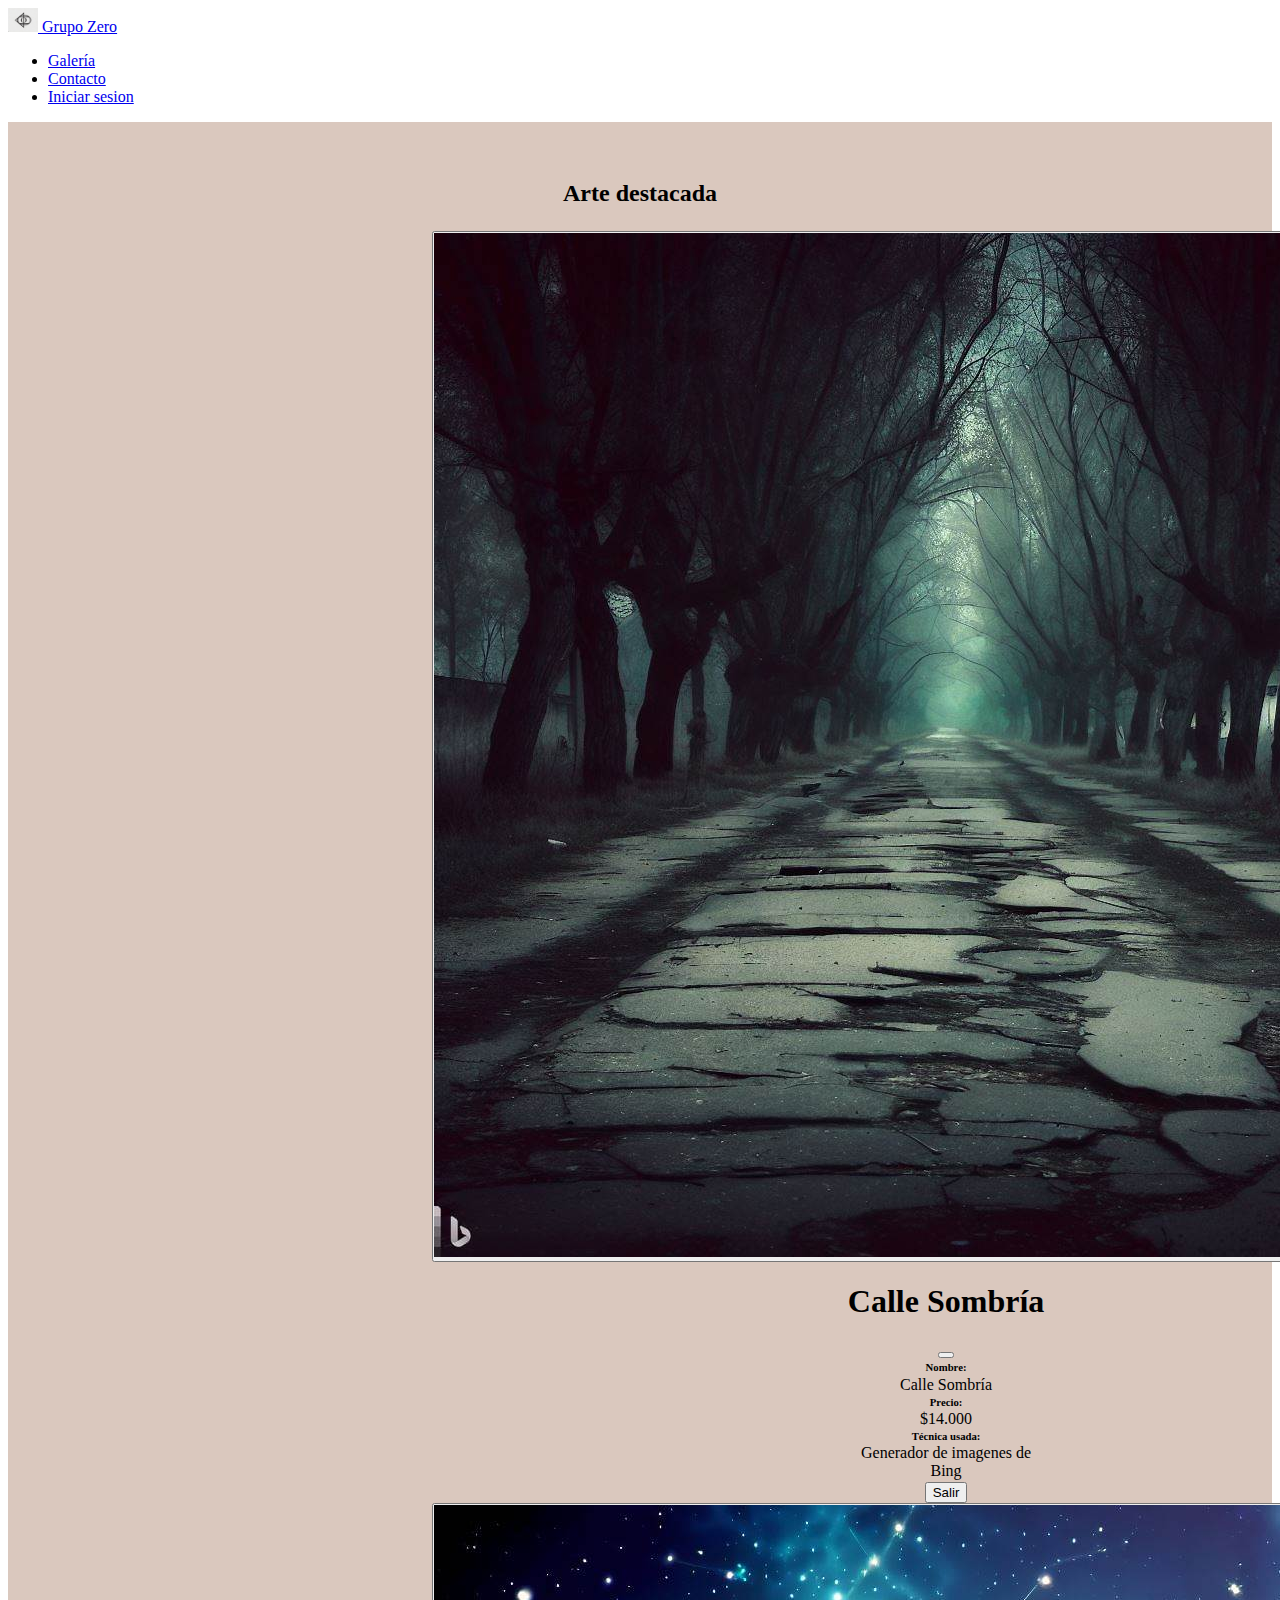
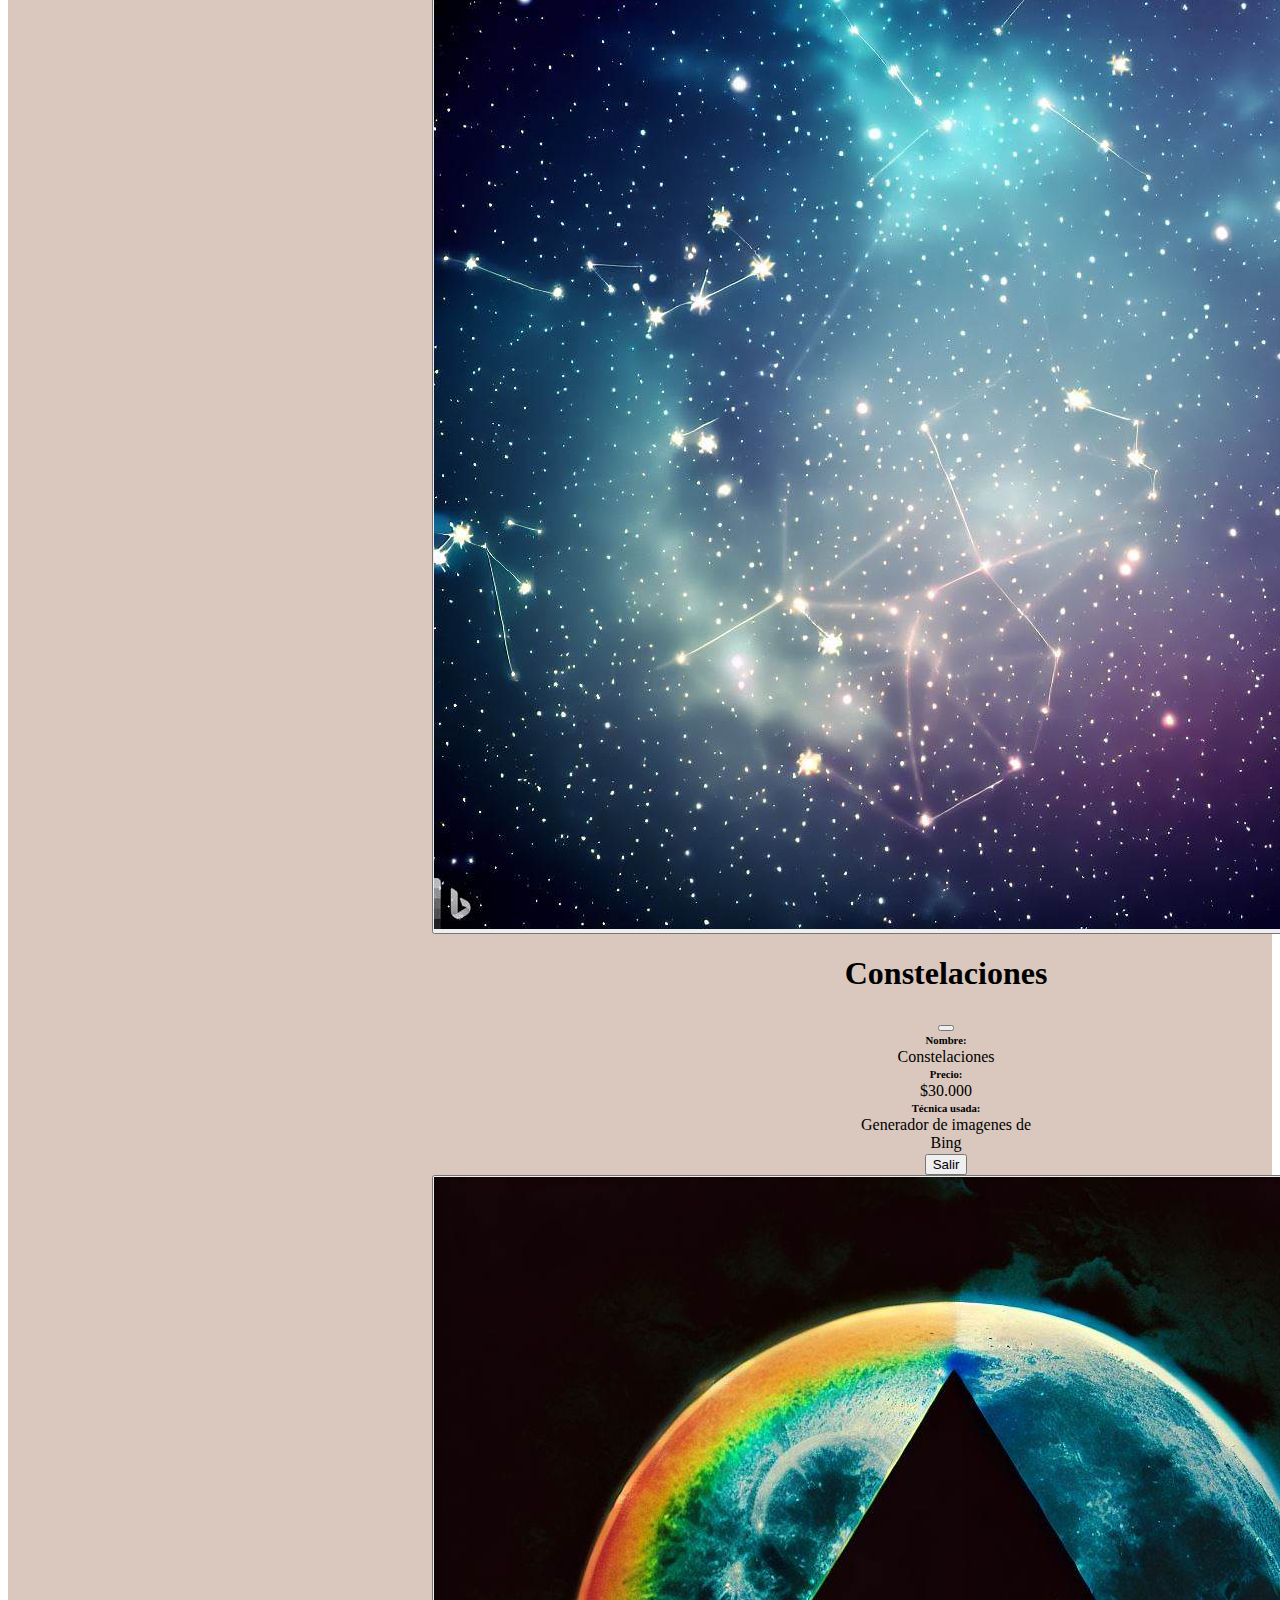
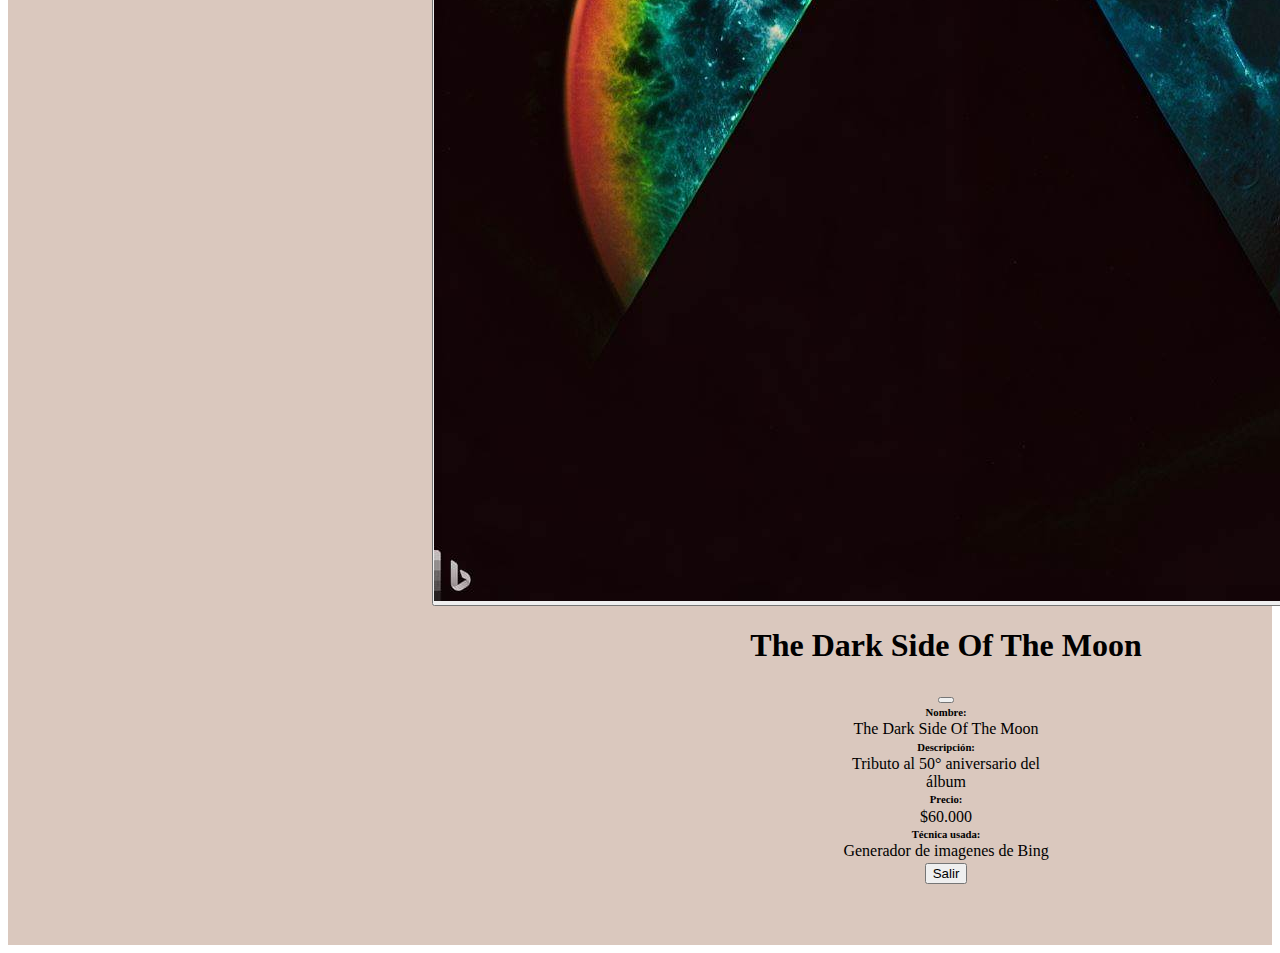
==== index.html @ 4b92a249 "Primer commit; Inicio de proyecto listo para subir a GitHub. Contiene archivos base realizados en cl" ====
<!DOCTYPE html>
<html lang="en">
<head>
    <meta charset="UTF-8">
    <meta http-equiv="X-UA-Compatible" content="IE=edge">
    <meta name="viewport" content="width=device-width, initial-scale=1.0">
    <title>Home</title>
    <link rel="icon" href="/assets/img/icon.jpg">
    <link href="https://cdn.jsdelivr.net/npm/bootstrap@5.3.0-alpha2/dist/css/bootstrap.min.css" rel="stylesheet" integrity="sha384-aFq/bzH65dt+w6FI2ooMVUpc+21e0SRygnTpmBvdBgSdnuTN7QbdgL+OapgHtvPp" crossorigin="anonymous">
    <link rel="stylesheet" href="/assets/style/style.css">
</head>
<body>
    <header>
        <nav class="navbar bg-dark" data-bs-theme="dark">
            <div class="container-fluid">
                <a class="navbar-brand mb-0 h1" href="#">
                  <img src="/assets/img/icon.jpg" alt="Logo" width="30" height="24" class="d-inline-block align-text-top">
                  Grupo Zero
                </a>
                <ul class="nav justify-content-end">
                  <li class="nav-item">
                    <a class="nav-link " aria-current="page" href="#galeria">Galería</a>
                  </li>
                  <li class="nav-item">
                    <a class="nav-link" href="#contacto">Contacto</a>
                  </li>
                  <li class="nav-item">
                    <a class="btn btn-success" href="/assets/html/inicio-sesion.html">Iniciar sesion</a>
                  </li>
              </div>
        </nav>
    </header>
    <main>
        <section id="destacados">
            <div id="title-destacados">
            <h2>Arte destacada</h2>
            </div>
            <div id="carrusel-destacados" class="carousel slide">
                <div class="carousel-inner">
                  <div class="carousel-item active">
                    <button type="button" class="carr" data-bs-toggle="modal" data-bs-target="#Modal-1">
                        <img src="/assets/img/test-1.jpg" class="d-block w-100" alt="test-1">
                      </button>
                      <!-- Modal -->
                    <div class="modal fade" id="Modal-1" tabindex="-1" aria-labelledby="Modal-1" aria-hidden="true">
                        <div class="modal-dialog">
                        <div class="modal-content">
                            <div class="modal-header">
                            <h1 class="modal-title fs-5" id="Modal-1">Calle Sombría</h1>
                            <button type="button" class="btn-close" data-bs-dismiss="modal" aria-label="Close"></button>
                            </div>
                            <div class="modal-body">
                              <h6>Nombre:</h6> <p>Calle Sombría</p> 
                              <h6>Precio:</h6> <p> $14.000</p> 
                              <h6>Técnica usada:</h6> <p> Generador de imagenes de Bing</p> 
                            </div>
                            <div class="modal-footer">
                            <button type="button" class="btn btn-danger" data-bs-dismiss="modal">Salir</button> 
                            </div>
                        </div>
                        </div>
                    </div>
                  </div>
                  <div class="carousel-item">
                    <button type="button" class="carr" data-bs-toggle="modal" data-bs-target="#Modal-2">
                        <img src="/assets/img/test-2.jpg" class="d-block w-100" alt="test-1">
                      </button>
                      <!-- Modal -->
                    <div class="modal fade" id="Modal-2" tabindex="-1" aria-labelledby="Modal-2" aria-hidden="true">
                        <div class="modal-dialog">
                        <div class="modal-content">
                            <div class="modal-header">
                            <h1 class="modal-title fs-5" id="Modal-2">Constelaciones</h1>
                            <button type="button" class="btn-close" data-bs-dismiss="modal" aria-label="Close"></button>
                            </div>
                            <div class="modal-body">
                              <h6>Nombre:</h6> <p>Constelaciones</p> 
                              <h6>Precio:</h6> <p> $30.000</p> 
                              <h6>Técnica usada:</h6> <p> Generador de imagenes de Bing</p> 
                            </div>
                            <div class="modal-footer">
                            <button type="button" class="btn btn-danger" data-bs-dismiss="modal">Salir</button> 
                            </div>
                        </div>
                        </div>
                    </div>
                  </div>
                  <div class="carousel-item">
                    <button type="button" class="carr" data-bs-toggle="modal" data-bs-target="#Modal-3">
                        <img src="/assets/img/test-3.jpg" class="d-block w-100" alt="test-1">
                      </button>
                      <!-- Modal -->
                    <div class="modal fade" id="Modal-3" tabindex="-1" aria-labelledby="Modal-3" aria-hidden="true">
                        <div class="modal-dialog">
                        <div class="modal-content">
                            <div class="modal-header">
                            <h1 class="modal-title fs-5" id="Modal-3">The Dark Side Of The Moon</h1>
                            <button type="button" class="btn-close" data-bs-dismiss="modal" aria-label="Close"></button>
                            </div>
                            <div class="modal-body">
                              <h6>Nombre:</h6> <p>The Dark Side Of The Moon</p> 
                              <h6>Descripción:</h6> <p>Tributo al 50° aniversario del álbum</p> 
                              <h6>Precio:</h6> <p> $60.000</p> 
                              <h6>Técnica usada:</h6> <p> Generador de imagenes de Bing</p> 
                            </div>
                            <div class="modal-footer">
                            <button type="button" class="btn btn-danger" data-bs-dismiss="modal">Salir</button> 
                            </div>
                        </div>
                        </div>
                    </div>
                  </div>
                </div>
                <button class="carousel-control-prev" type="button" data-bs-target="#carrusel-destacados" data-bs-slide="prev">
                  <span class="carousel-control-prev-icon" aria-hidden="true"></span>
                  <span class="visually-hidden">Previous</span>
                </button>
                <button class="carousel-control-next" type="button" data-bs-target="#carrusel-destacados" data-bs-slide="next">
                  <span class="carousel-control-next-icon" aria-hidden="true"></span>
                  <span class="visually-hidden">Next</span>
                </button>
              </div>
        </section>
        <section id="galeria">

        </section>
        <footer>
            <section id="contacto">
              
            </section>
        </footer>
    </main>
    <script src="https://cdn.jsdelivr.net/npm/bootstrap@5.3.0-alpha2/dist/js/bootstrap.bundle.min.js" integrity="sha384-qKXV1j0HvMUeCBQ+QVp7JcfGl760yU08IQ+GpUo5hlbpg51QRiuqHAJz8+BrxE/N" crossorigin="anonymous"></script>
</body>
</html>
---- assets/style/style.css ----
#destacados{
    padding: 3%;
    text-align: center;
}
#carrusel-destacados{
    display: flex;
    margin: 2% auto;
    width: 35%;;
}
#carrusel-destacados button.carr {
    padding: 0%;
}
div.modal-body{
    display: inline-block;
    align-items: baseline;
    
}
div.modal-body *{
    margin: 1%;
}
main{
    background-color: #dac8be;
}
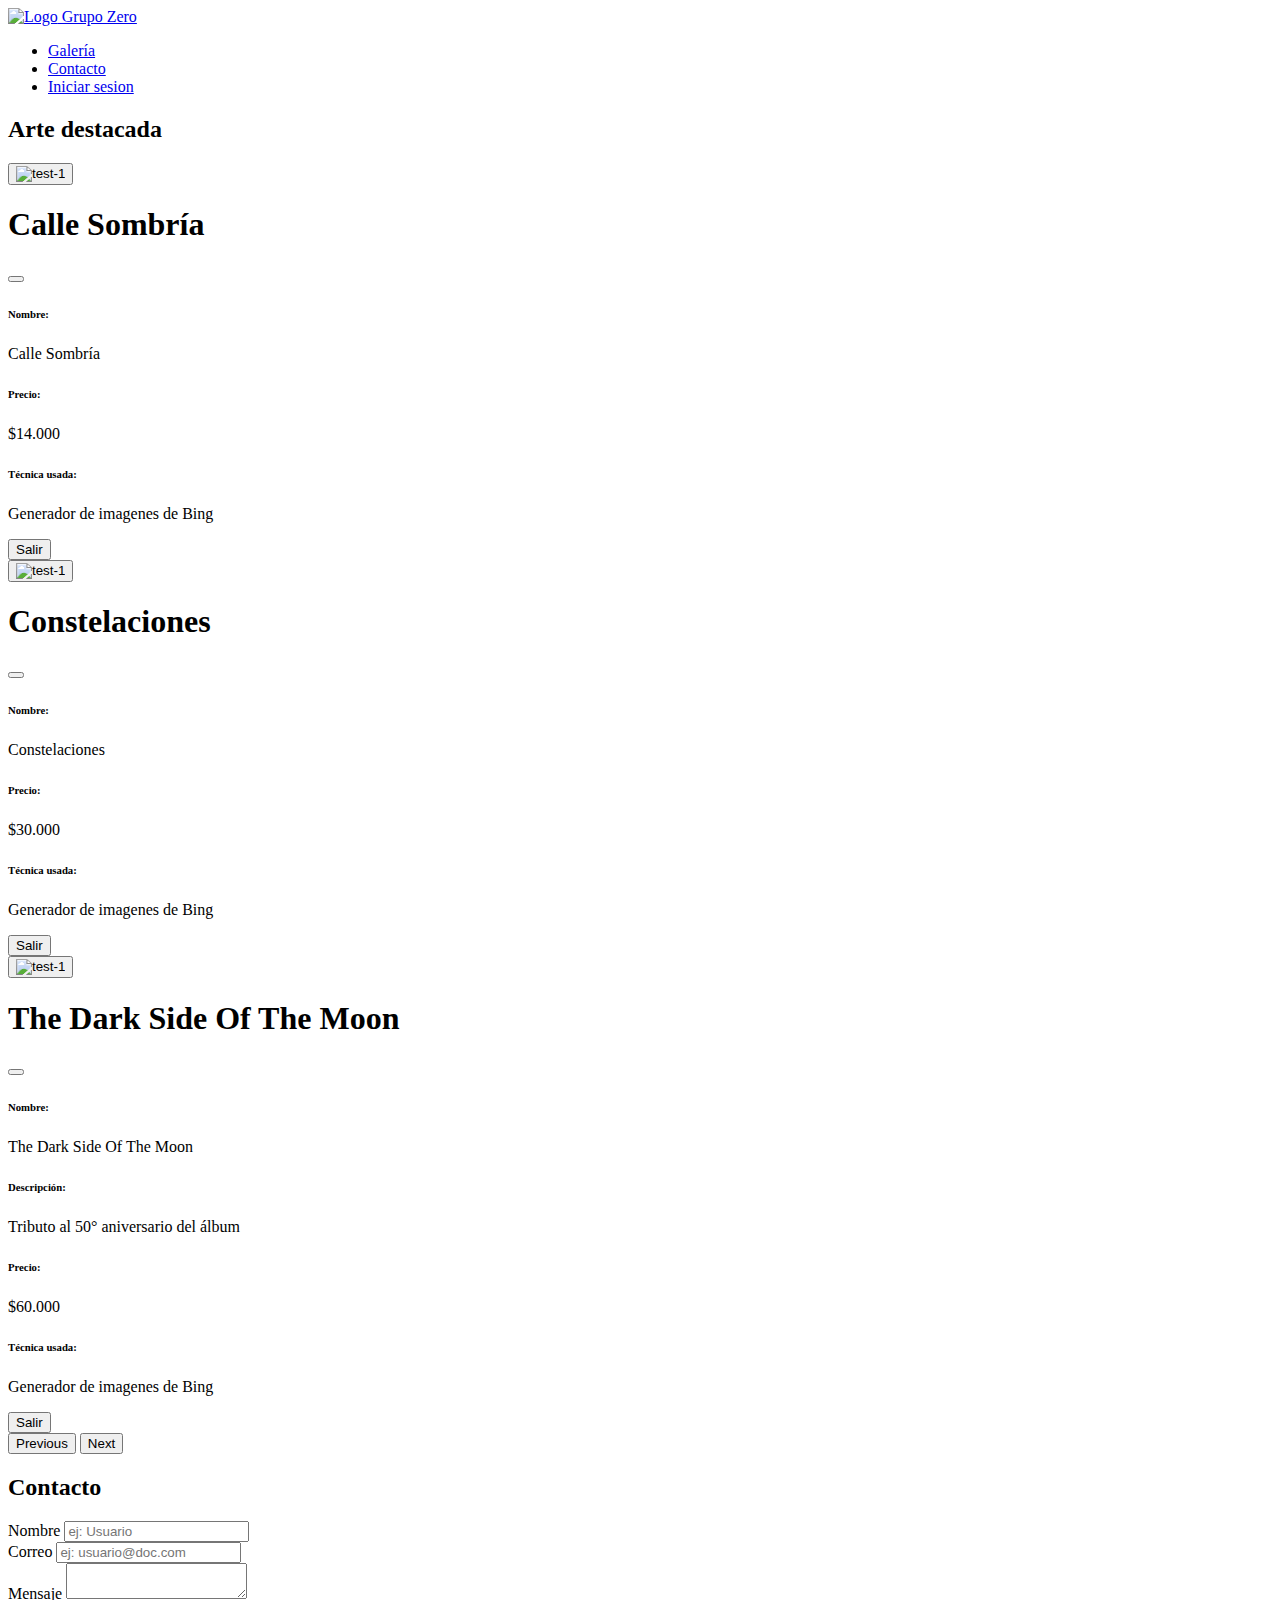
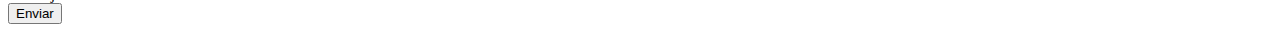
==== commit 0292c8ca: "Se agrego parte del Footer para contacto, se adjunto otro enlace CSS. Hay que modificar el enlace do" ====
--- a/index.html
+++ b/index.html
@@ -1,135 +1,173 @@
 <!DOCTYPE html>
-<html lang="en">
+<html lang="es">
+
 <head>
-    <meta charset="UTF-8">
-    <meta http-equiv="X-UA-Compatible" content="IE=edge">
-    <meta name="viewport" content="width=device-width, initial-scale=1.0">
-    <title>Home</title>
-    <link rel="icon" href="/assets/img/icon.jpg">
-    <link href="https://cdn.jsdelivr.net/npm/bootstrap@5.3.0-alpha2/dist/css/bootstrap.min.css" rel="stylesheet" integrity="sha384-aFq/bzH65dt+w6FI2ooMVUpc+21e0SRygnTpmBvdBgSdnuTN7QbdgL+OapgHtvPp" crossorigin="anonymous">
-    <link rel="stylesheet" href="/assets/style/style.css">
-</head>
+  <meta charset="UTF-8">
+  <meta http-equiv="X-UA-Compatible" content="IE=edge">
+  <meta name="viewport" content="width=device-width, initial-scale=1.0">
+  <title>Home</title>
+  <link rel="icon" href="D:Workspace/Programacion-Web/proyecto-web/assets/img/icon.jpg">
+  <link href="https://cdn.jsdelivr.net/npm/bootstrap@5.3.0-alpha2/dist/css/bootstrap.min.css" rel="stylesheet"
+    integrity="sha384-aFq/bzH65dt+w6FI2ooMVUpc+21e0SRygnTpmBvdBgSdnuTN7QbdgL+OapgHtvPp" crossorigin="anonymous">
+    <link rel="stylesheet" href="D:Workspace/Programacion-Web/proyecto-web/assets/style/style-1.css">
+    <link rel="stylesheet" href="D:Workspace/Programacion-Web/proyecto-web/assets/style/style-2.css">
+  </head>
+
 <body>
-    <header>
-        <nav class="navbar bg-dark" data-bs-theme="dark">
-            <div class="container-fluid">
-                <a class="navbar-brand mb-0 h1" href="#">
-                  <img src="/assets/img/icon.jpg" alt="Logo" width="30" height="24" class="d-inline-block align-text-top">
-                  Grupo Zero
-                </a>
-                <ul class="nav justify-content-end">
-                  <li class="nav-item">
-                    <a class="nav-link " aria-current="page" href="#galeria">Galería</a>
-                  </li>
-                  <li class="nav-item">
-                    <a class="nav-link" href="#contacto">Contacto</a>
-                  </li>
-                  <li class="nav-item">
-                    <a class="btn btn-success" href="/assets/html/inicio-sesion.html">Iniciar sesion</a>
-                  </li>
-              </div>
-        </nav>
-    </header>
-    <main>
-        <section id="destacados">
-            <div id="title-destacados">
-            <h2>Arte destacada</h2>
-            </div>
-            <div id="carrusel-destacados" class="carousel slide">
-                <div class="carousel-inner">
-                  <div class="carousel-item active">
-                    <button type="button" class="carr" data-bs-toggle="modal" data-bs-target="#Modal-1">
-                        <img src="/assets/img/test-1.jpg" class="d-block w-100" alt="test-1">
-                      </button>
-                      <!-- Modal -->
-                    <div class="modal fade" id="Modal-1" tabindex="-1" aria-labelledby="Modal-1" aria-hidden="true">
-                        <div class="modal-dialog">
-                        <div class="modal-content">
-                            <div class="modal-header">
-                            <h1 class="modal-title fs-5" id="Modal-1">Calle Sombría</h1>
-                            <button type="button" class="btn-close" data-bs-dismiss="modal" aria-label="Close"></button>
-                            </div>
-                            <div class="modal-body">
-                              <h6>Nombre:</h6> <p>Calle Sombría</p> 
-                              <h6>Precio:</h6> <p> $14.000</p> 
-                              <h6>Técnica usada:</h6> <p> Generador de imagenes de Bing</p> 
-                            </div>
-                            <div class="modal-footer">
-                            <button type="button" class="btn btn-danger" data-bs-dismiss="modal">Salir</button> 
-                            </div>
-                        </div>
-                        </div>
-                    </div>
+  <header>
+    <nav class="navbar bg-dark" data-bs-theme="dark">
+      <div class="container-fluid">
+        <a class="navbar-brand mb-0 h1" href="#">
+          <img src="D:Workspace/Programacion-Web/proyecto-web/assets/img/icon.jpg" alt="Logo" width="30" height="24" class="d-inline-block align-text-top">
+          Grupo Zero
+        </a>
+        <ul class="nav justify-content-end">
+          <li class="nav-item">
+            <a class="nav-link " aria-current="page" href="#galeria">Galería</a>
+          </li>
+          <li class="nav-item">
+            <a class="nav-link" href="#contacto">Contacto</a>
+          </li>
+          <li class="nav-item">
+            <a class="btn btn-success" href="/assets/html/inicio-sesion.html">Iniciar sesion</a>
+          </li>
+        </ul>
+      </div>
+    </nav>
+  </header>
+  <main>
+    <section id="destacados">
+      <div id="title-destacados">
+        <h2>Arte destacada</h2>
+      </div>
+      <div id="carrusel-destacados" class="carousel slide">
+        <div class="carousel-inner">
+          <div class="carousel-item active">
+            <button type="button" class="carr" data-bs-toggle="modal" data-bs-target="#Modal-1">
+              <img src="D:Workspace/Programacion-Web/proyecto-web/assets/img/test-1.jpg" class="d-block w-100" alt="test-1">
+            </button>
+            <!-- Modal -->
+            <div class="modal fade" id="Modal-1" tabindex="-1" aria-labelledby="Modal-1" aria-hidden="true">
+              <div class="modal-dialog">
+                <div class="modal-content">
+                  <div class="modal-header">
+                    <h1 class="modal-title fs-5" id="Modal-1">Calle Sombría</h1>
+                    <button type="button" class="btn-close" data-bs-dismiss="modal" aria-label="Close"></button>
                   </div>
-                  <div class="carousel-item">
-                    <button type="button" class="carr" data-bs-toggle="modal" data-bs-target="#Modal-2">
-                        <img src="/assets/img/test-2.jpg" class="d-block w-100" alt="test-1">
-                      </button>
-                      <!-- Modal -->
-                    <div class="modal fade" id="Modal-2" tabindex="-1" aria-labelledby="Modal-2" aria-hidden="true">
-                        <div class="modal-dialog">
-                        <div class="modal-content">
-                            <div class="modal-header">
-                            <h1 class="modal-title fs-5" id="Modal-2">Constelaciones</h1>
-                            <button type="button" class="btn-close" data-bs-dismiss="modal" aria-label="Close"></button>
-                            </div>
-                            <div class="modal-body">
-                              <h6>Nombre:</h6> <p>Constelaciones</p> 
-                              <h6>Precio:</h6> <p> $30.000</p> 
-                              <h6>Técnica usada:</h6> <p> Generador de imagenes de Bing</p> 
-                            </div>
-                            <div class="modal-footer">
-                            <button type="button" class="btn btn-danger" data-bs-dismiss="modal">Salir</button> 
-                            </div>
-                        </div>
-                        </div>
-                    </div>
+                  <div class="modal-body">
+                    <h6>Nombre:</h6>
+                    <p>Calle Sombría</p>
+                    <h6>Precio:</h6>
+                    <p> $14.000</p>
+                    <h6>Técnica usada:</h6>
+                    <p> Generador de imagenes de Bing</p>
                   </div>
-                  <div class="carousel-item">
-                    <button type="button" class="carr" data-bs-toggle="modal" data-bs-target="#Modal-3">
-                        <img src="/assets/img/test-3.jpg" class="d-block w-100" alt="test-1">
-                      </button>
-                      <!-- Modal -->
-                    <div class="modal fade" id="Modal-3" tabindex="-1" aria-labelledby="Modal-3" aria-hidden="true">
-                        <div class="modal-dialog">
-                        <div class="modal-content">
-                            <div class="modal-header">
-                            <h1 class="modal-title fs-5" id="Modal-3">The Dark Side Of The Moon</h1>
-                            <button type="button" class="btn-close" data-bs-dismiss="modal" aria-label="Close"></button>
-                            </div>
-                            <div class="modal-body">
-                              <h6>Nombre:</h6> <p>The Dark Side Of The Moon</p> 
-                              <h6>Descripción:</h6> <p>Tributo al 50° aniversario del álbum</p> 
-                              <h6>Precio:</h6> <p> $60.000</p> 
-                              <h6>Técnica usada:</h6> <p> Generador de imagenes de Bing</p> 
-                            </div>
-                            <div class="modal-footer">
-                            <button type="button" class="btn btn-danger" data-bs-dismiss="modal">Salir</button> 
-                            </div>
-                        </div>
-                        </div>
-                    </div>
+                  <div class="modal-footer">
+                    <button type="button" class="btn btn-danger" data-bs-dismiss="modal">Salir</button>
                   </div>
                 </div>
-                <button class="carousel-control-prev" type="button" data-bs-target="#carrusel-destacados" data-bs-slide="prev">
-                  <span class="carousel-control-prev-icon" aria-hidden="true"></span>
-                  <span class="visually-hidden">Previous</span>
-                </button>
-                <button class="carousel-control-next" type="button" data-bs-target="#carrusel-destacados" data-bs-slide="next">
-                  <span class="carousel-control-next-icon" aria-hidden="true"></span>
-                  <span class="visually-hidden">Next</span>
-                </button>
               </div>
-        </section>
-        <section id="galeria">
+            </div>
+          </div>
+          <div class="carousel-item">
+            <button type="button" class="carr" data-bs-toggle="modal" data-bs-target="#Modal-2">
+              <img src="D:Workspace/Programacion-Web/proyecto-web/assets/img/test-2.jpg" class="d-block w-100" alt="test-1">
+            </button>
+            <!-- Modal -->
+            <div class="modal fade" id="Modal-2" tabindex="-1" aria-labelledby="Modal-2" aria-hidden="true">
+              <div class="modal-dialog">
+                <div class="modal-content">
+                  <div class="modal-header">
+                    <h1 class="modal-title fs-5" id="Modal-2">Constelaciones</h1>
+                    <button type="button" class="btn-close" data-bs-dismiss="modal" aria-label="Close"></button>
+                  </div>
+                  <div class="modal-body">
+                    <h6>Nombre:</h6>
+                    <p>Constelaciones</p>
+                    <h6>Precio:</h6>
+                    <p> $30.000</p>
+                    <h6>Técnica usada:</h6>
+                    <p> Generador de imagenes de Bing</p>
+                  </div>
+                  <div class="modal-footer">
+                    <button type="button" class="btn btn-danger" data-bs-dismiss="modal">Salir</button>
+                  </div>
+                </div>
+              </div>
+            </div>
+          </div>
+          <div class="carousel-item">
+            <button type="button" class="carr" data-bs-toggle="modal" data-bs-target="#Modal-3">
+              <img src="D:Workspace/Programacion-Web/proyecto-web/assets/img/test-3.jpg" class="d-block w-100" alt="test-1">
+            </button>
+            <!-- Modal -->
+            <div class="modal fade" id="Modal-3" tabindex="-1" aria-labelledby="Modal-3" aria-hidden="true">
+              <div class="modal-dialog">
+                <div class="modal-content">
+                  <div class="modal-header">
+                    <h1 class="modal-title fs-5" id="Modal-3">The Dark Side Of The Moon</h1>
+                    <button type="button" class="btn-close" data-bs-dismiss="modal" aria-label="Close"></button>
+                  </div>
+                  <div class="modal-body">
+                    <h6>Nombre:</h6>
+                    <p>The Dark Side Of The Moon</p>
+                    <h6>Descripción:</h6>
+                    <p>Tributo al 50° aniversario del álbum</p>
+                    <h6>Precio:</h6>
+                    <p> $60.000</p>
+                    <h6>Técnica usada:</h6>
+                    <p> Generador de imagenes de Bing</p>
+                  </div>
+                  <div class="modal-footer">
+                    <button type="button" class="btn btn-danger" data-bs-dismiss="modal">Salir</button>
+                  </div>
+                </div>
+              </div>
+            </div>
+          </div>
+        </div>
+        <button class="carousel-control-prev" type="button" data-bs-target="#carrusel-destacados" data-bs-slide="prev">
+          <span class="carousel-control-prev-icon" aria-hidden="true"></span>
+          <span class="visually-hidden">Previous</span>
+        </button>
+        <button class="carousel-control-next" type="button" data-bs-target="#carrusel-destacados" data-bs-slide="next">
+          <span class="carousel-control-next-icon" aria-hidden="true"></span>
+          <span class="visually-hidden">Next</span>
+        </button>
+      </div>
+    </section>
+    <section id="galeria">
 
-        </section>
-        <footer>
-            <section id="contacto">
-              
-            </section>
-        </footer>
-    </main>
-    <script src="https://cdn.jsdelivr.net/npm/bootstrap@5.3.0-alpha2/dist/js/bootstrap.bundle.min.js" integrity="sha384-qKXV1j0HvMUeCBQ+QVp7JcfGl760yU08IQ+GpUo5hlbpg51QRiuqHAJz8+BrxE/N" crossorigin="anonymous"></script>
+    </section>
+    <footer>
+      <section id="contacto">
+        <div>
+          <h2>Contacto</h2>
+          <form class="row g-3">
+            <div class="col-md-6">
+              <label for="inputUser" class="form-label">Nombre</label>
+              <input type="email" class="form-control" id="inputUser" placeholder="ej: Usuario ">
+            </div>
+            <div class="col-md-6">
+              <label for="inputEmail" class="form-label">Correo</label>
+              <input type="password" class="form-control" id="inputEmail" placeholder="ej: usuario@doc.com">
+            </div>
+            <div class="col-12">
+              <label for="inputMensaje" class="form-label">Mensaje</label>
+              <textarea type="text" class="form-control" id="inputMensaje" placeholder="Ingrese su mensaje">
+              </textarea>
+            </div>
+            <div class="col-12">
+              <button type="submit" class="btn btn-primary">Enviar</button>
+            </div>
+          </form>
+        </div>
+      </section>
+    </footer>
+  </main>
+  <script src="https://cdn.jsdelivr.net/npm/bootstrap@5.3.0-alpha2/dist/js/bootstrap.bundle.min.js"
+    integrity="sha384-qKXV1j0HvMUeCBQ+QVp7JcfGl760yU08IQ+GpUo5hlbpg51QRiuqHAJz8+BrxE/N"
+    crossorigin="anonymous"></script>
 </body>
+
 </html>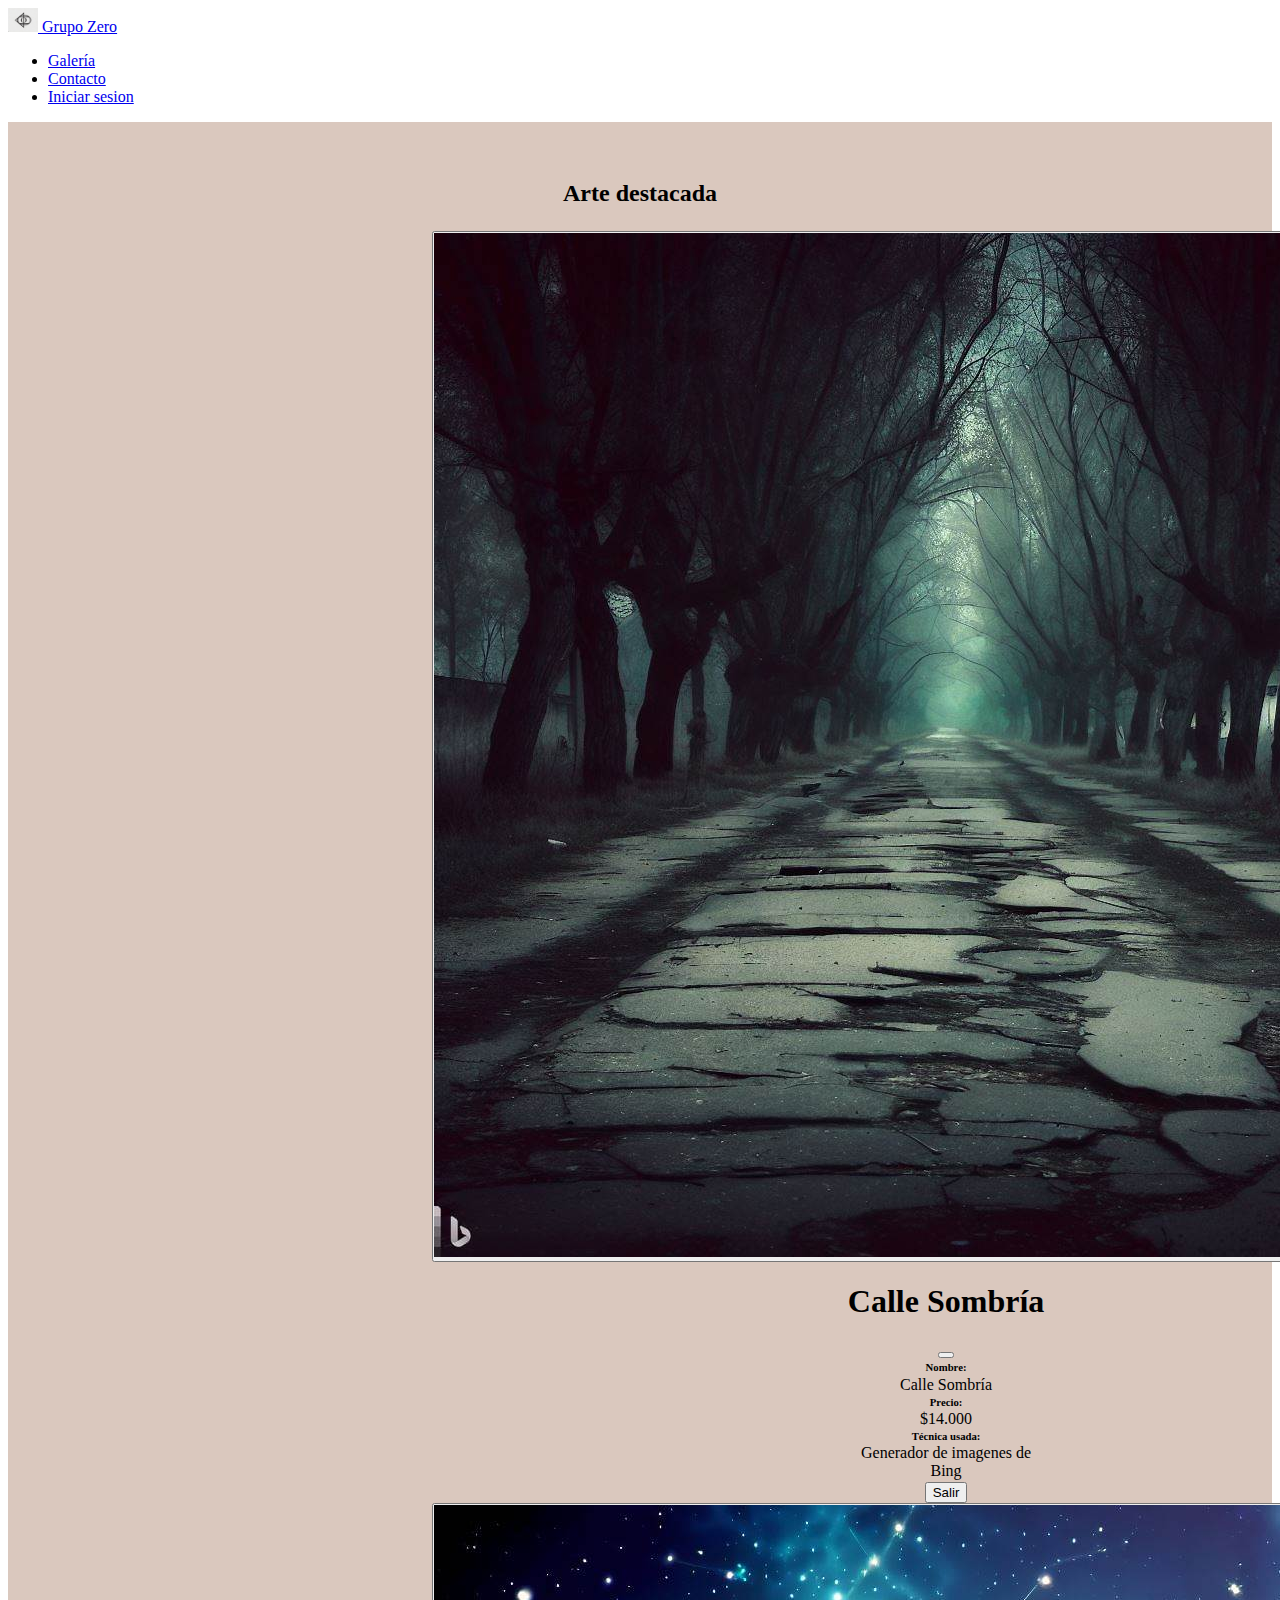
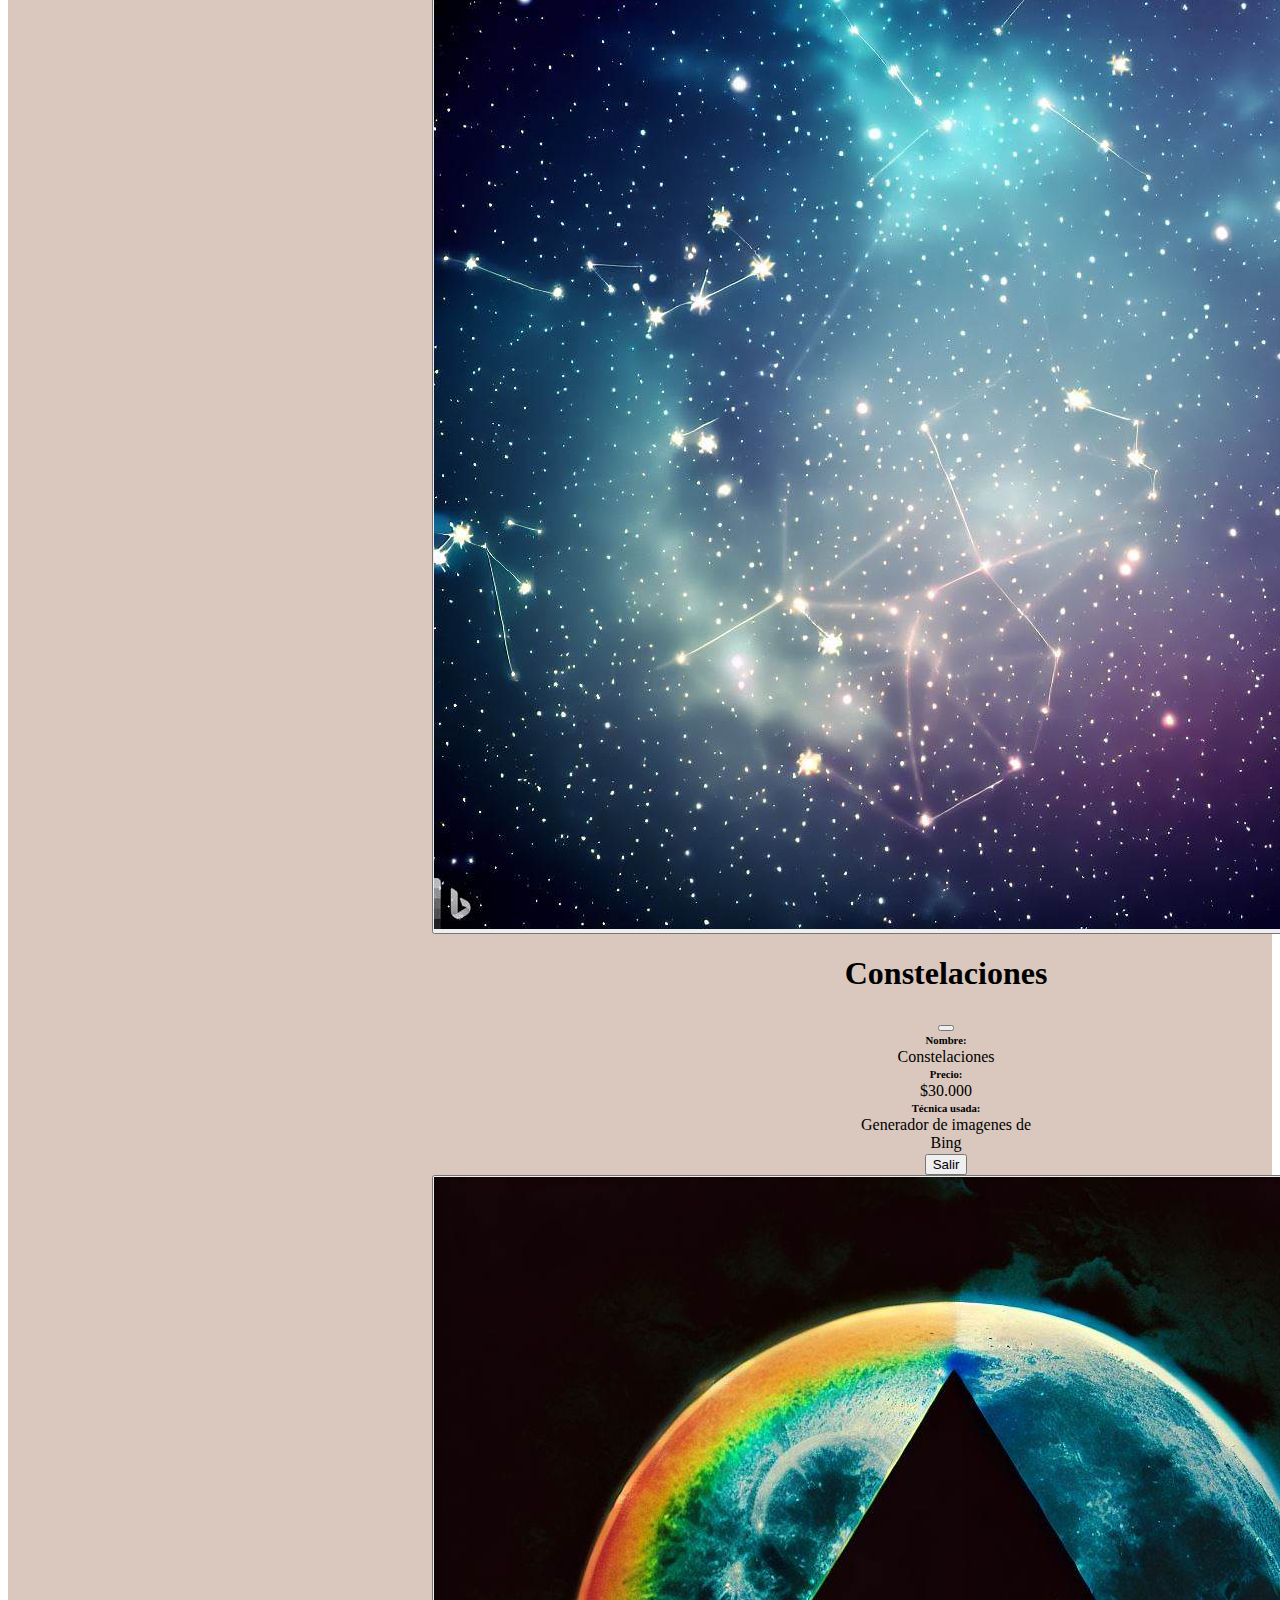
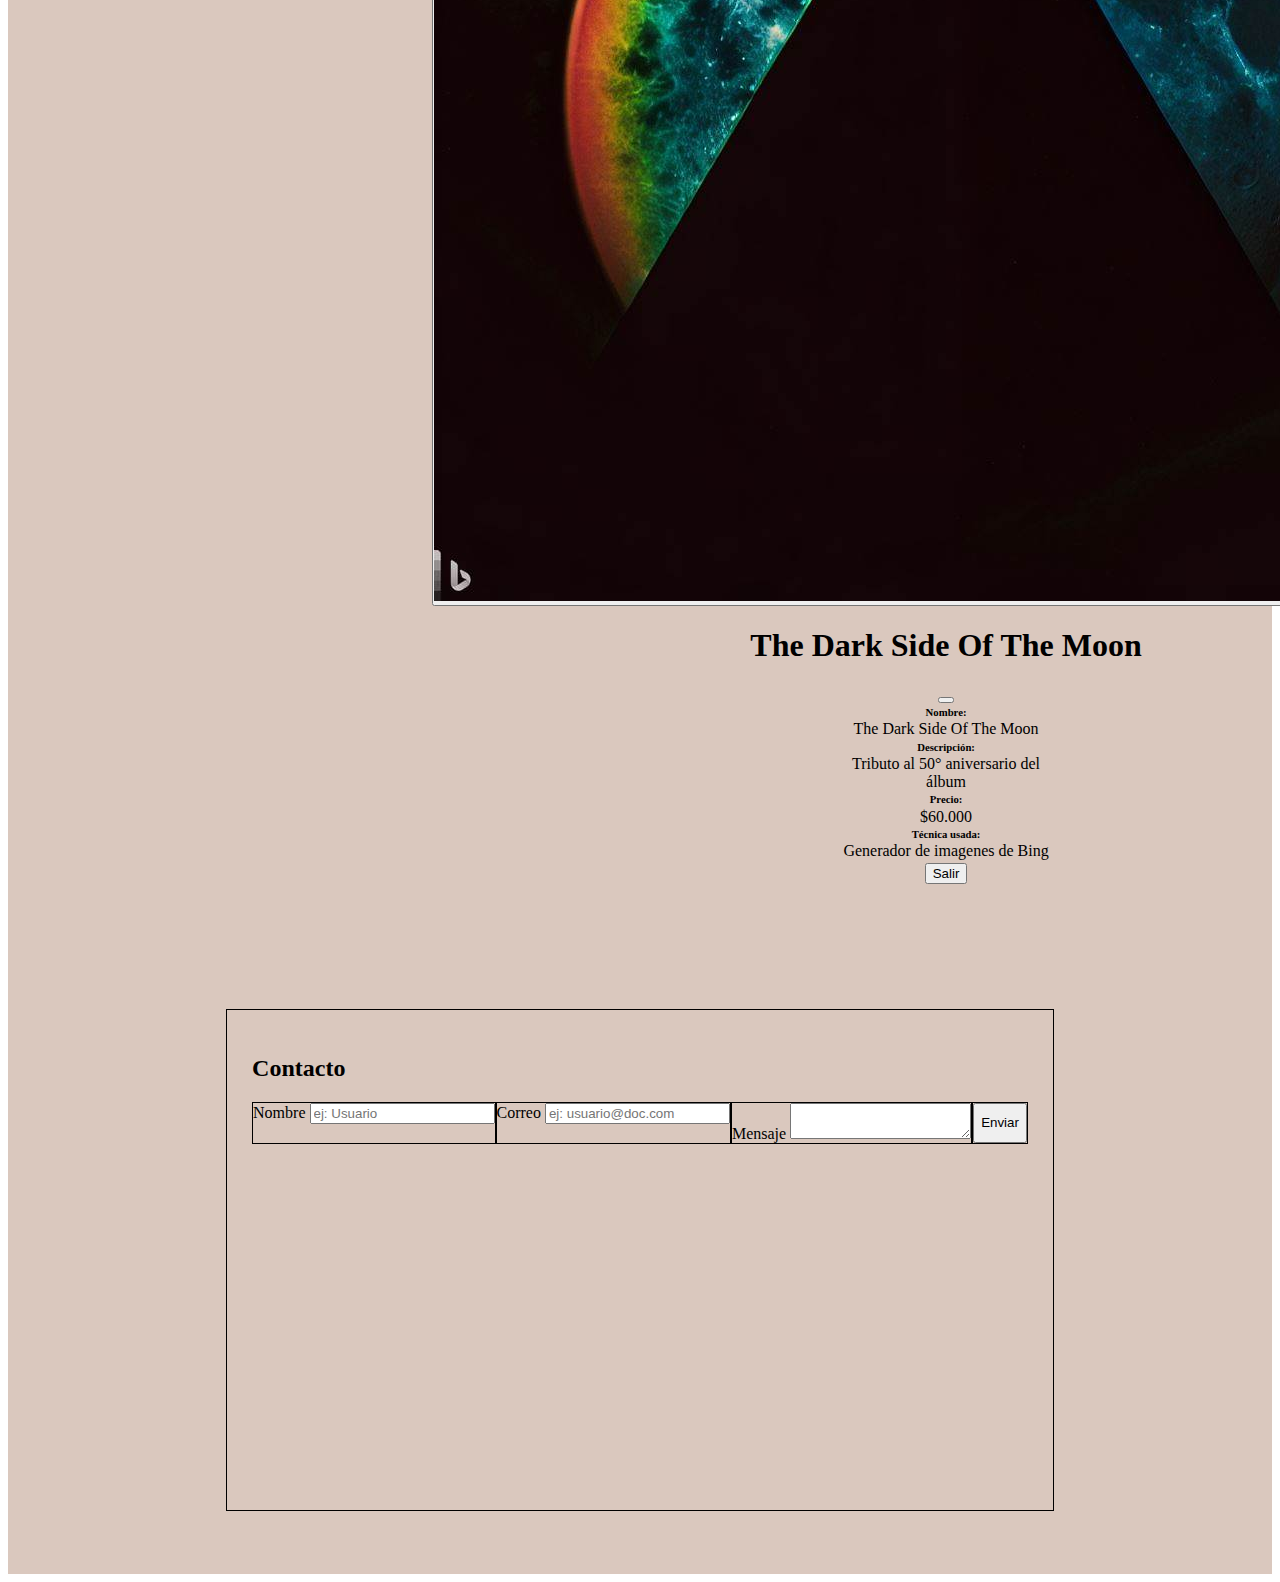
==== commit b9fb862b: "Correción de ciertas rutas" ====
--- a/index.html
+++ b/index.html
@@ -6,19 +6,19 @@
   <meta http-equiv="X-UA-Compatible" content="IE=edge">
   <meta name="viewport" content="width=device-width, initial-scale=1.0">
   <title>Home</title>
-  <link rel="icon" href="D:Workspace/Programacion-Web/proyecto-web/assets/img/icon.jpg">
+  <link rel="icon" href="./assets/img/icon.jpg">
   <link href="https://cdn.jsdelivr.net/npm/bootstrap@5.3.0-alpha2/dist/css/bootstrap.min.css" rel="stylesheet"
     integrity="sha384-aFq/bzH65dt+w6FI2ooMVUpc+21e0SRygnTpmBvdBgSdnuTN7QbdgL+OapgHtvPp" crossorigin="anonymous">
-    <link rel="stylesheet" href="D:Workspace/Programacion-Web/proyecto-web/assets/style/style-1.css">
-    <link rel="stylesheet" href="D:Workspace/Programacion-Web/proyecto-web/assets/style/style-2.css">
-  </head>
+  <link rel="stylesheet" href="./assets/style/style-1.css">
+  <link rel="stylesheet" href="./assets/style/style-2.css">
+</head>
 
 <body>
   <header>
     <nav class="navbar bg-dark" data-bs-theme="dark">
       <div class="container-fluid">
         <a class="navbar-brand mb-0 h1" href="#">
-          <img src="D:Workspace/Programacion-Web/proyecto-web/assets/img/icon.jpg" alt="Logo" width="30" height="24" class="d-inline-block align-text-top">
+          <img src="./assets/img/icon.jpg" alt="Logo" width="30" height="24" class="d-inline-block align-text-top">
           Grupo Zero
         </a>
         <ul class="nav justify-content-end">
@@ -44,7 +44,7 @@
         <div class="carousel-inner">
           <div class="carousel-item active">
             <button type="button" class="carr" data-bs-toggle="modal" data-bs-target="#Modal-1">
-              <img src="D:Workspace/Programacion-Web/proyecto-web/assets/img/test-1.jpg" class="d-block w-100" alt="test-1">
+              <img src="./assets/img/test-1.jpg" class="d-block w-100" alt="test-1">
             </button>
             <!-- Modal -->
             <div class="modal fade" id="Modal-1" tabindex="-1" aria-labelledby="Modal-1" aria-hidden="true">
@@ -71,7 +71,7 @@
           </div>
           <div class="carousel-item">
             <button type="button" class="carr" data-bs-toggle="modal" data-bs-target="#Modal-2">
-              <img src="D:Workspace/Programacion-Web/proyecto-web/assets/img/test-2.jpg" class="d-block w-100" alt="test-1">
+              <img src="./assets/img/test-2.jpg" class="d-block w-100" alt="test-1">
             </button>
             <!-- Modal -->
             <div class="modal fade" id="Modal-2" tabindex="-1" aria-labelledby="Modal-2" aria-hidden="true">
@@ -98,7 +98,7 @@
           </div>
           <div class="carousel-item">
             <button type="button" class="carr" data-bs-toggle="modal" data-bs-target="#Modal-3">
-              <img src="D:Workspace/Programacion-Web/proyecto-web/assets/img/test-3.jpg" class="d-block w-100" alt="test-1">
+              <img src="./assets/img/test-3.jpg" class="d-block w-100" alt="test-1">
             </button>
             <!-- Modal -->
             <div class="modal fade" id="Modal-3" tabindex="-1" aria-labelledby="Modal-3" aria-hidden="true">
@@ -141,7 +141,7 @@
     </section>
     <footer>
       <section id="contacto">
-        <div>
+        <div class="">
           <h2>Contacto</h2>
           <form class="row g-3">
             <div class="col-md-6">
@@ -150,14 +150,14 @@
             </div>
             <div class="col-md-6">
               <label for="inputEmail" class="form-label">Correo</label>
-              <input type="password" class="form-control" id="inputEmail" placeholder="ej: usuario@doc.com">
+              <input type="email" class="form-control" id="inputEmail" placeholder="ej: usuario@doc.com">
             </div>
             <div class="col-12">
               <label for="inputMensaje" class="form-label">Mensaje</label>
               <textarea type="text" class="form-control" id="inputMensaje" placeholder="Ingrese su mensaje">
               </textarea>
             </div>
-            <div class="col-12">
+            <div class="col-12 sep">
               <button type="submit" class="btn btn-primary">Enviar</button>
             </div>
           </form>
--- a/assets/style/style-1.css
+++ b/assets/style/style-1.css
@@ -0,0 +1,24 @@
+
+#destacados{
+    padding: 3%;
+    text-align: center;
+}
+#carrusel-destacados{
+    display: flex;
+    margin: 2% auto;
+    width: 35%;;
+}
+#carrusel-destacados button.carr {
+    padding: 0%;
+}
+div.modal-body{
+    display: inline-block;
+    align-items: baseline;
+    
+}
+div.modal-body *{
+    margin: 1%;
+}
+main{
+    background-color: #dac8be;
+}--- a/assets/style/style-2.css
+++ b/assets/style/style-2.css
@@ -0,0 +1,25 @@
+#contacto{
+    display:flex;
+    justify-content: center;
+}
+#contacto>div{
+    margin: 5%;
+    padding: 2%;
+    border:solid 1px black;
+    height: 50vh;
+}
+#contacto>div div{
+    border:solid 1px black;
+}
+/* Input del mensaje (form) */
+#contacto>div>form div:nth-child(3) textarea{
+    text-indent: 0%;
+}
+#contacto>div>form{
+    display: flex;
+}
+#contacto>div>form div:nth-child(4){
+    justify-self: end;
+    display: flex;
+    justify-content: end;
+}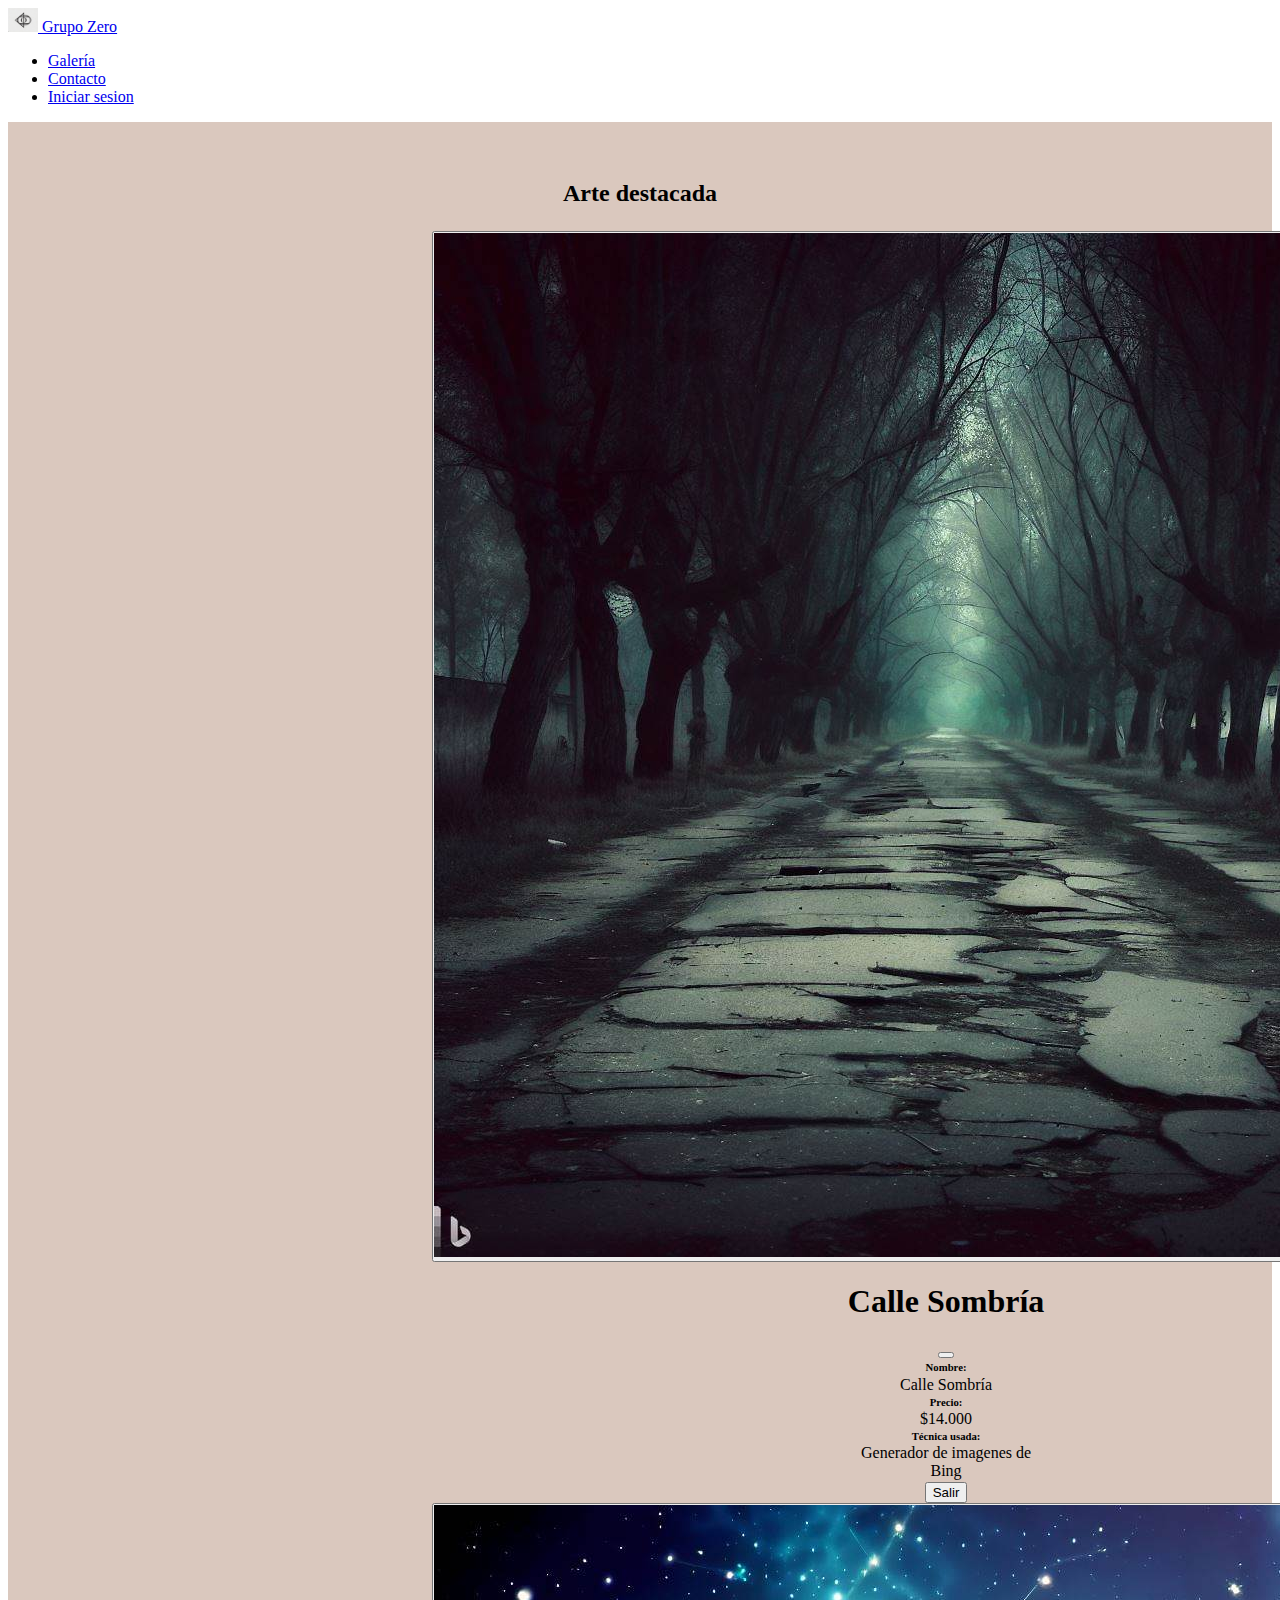
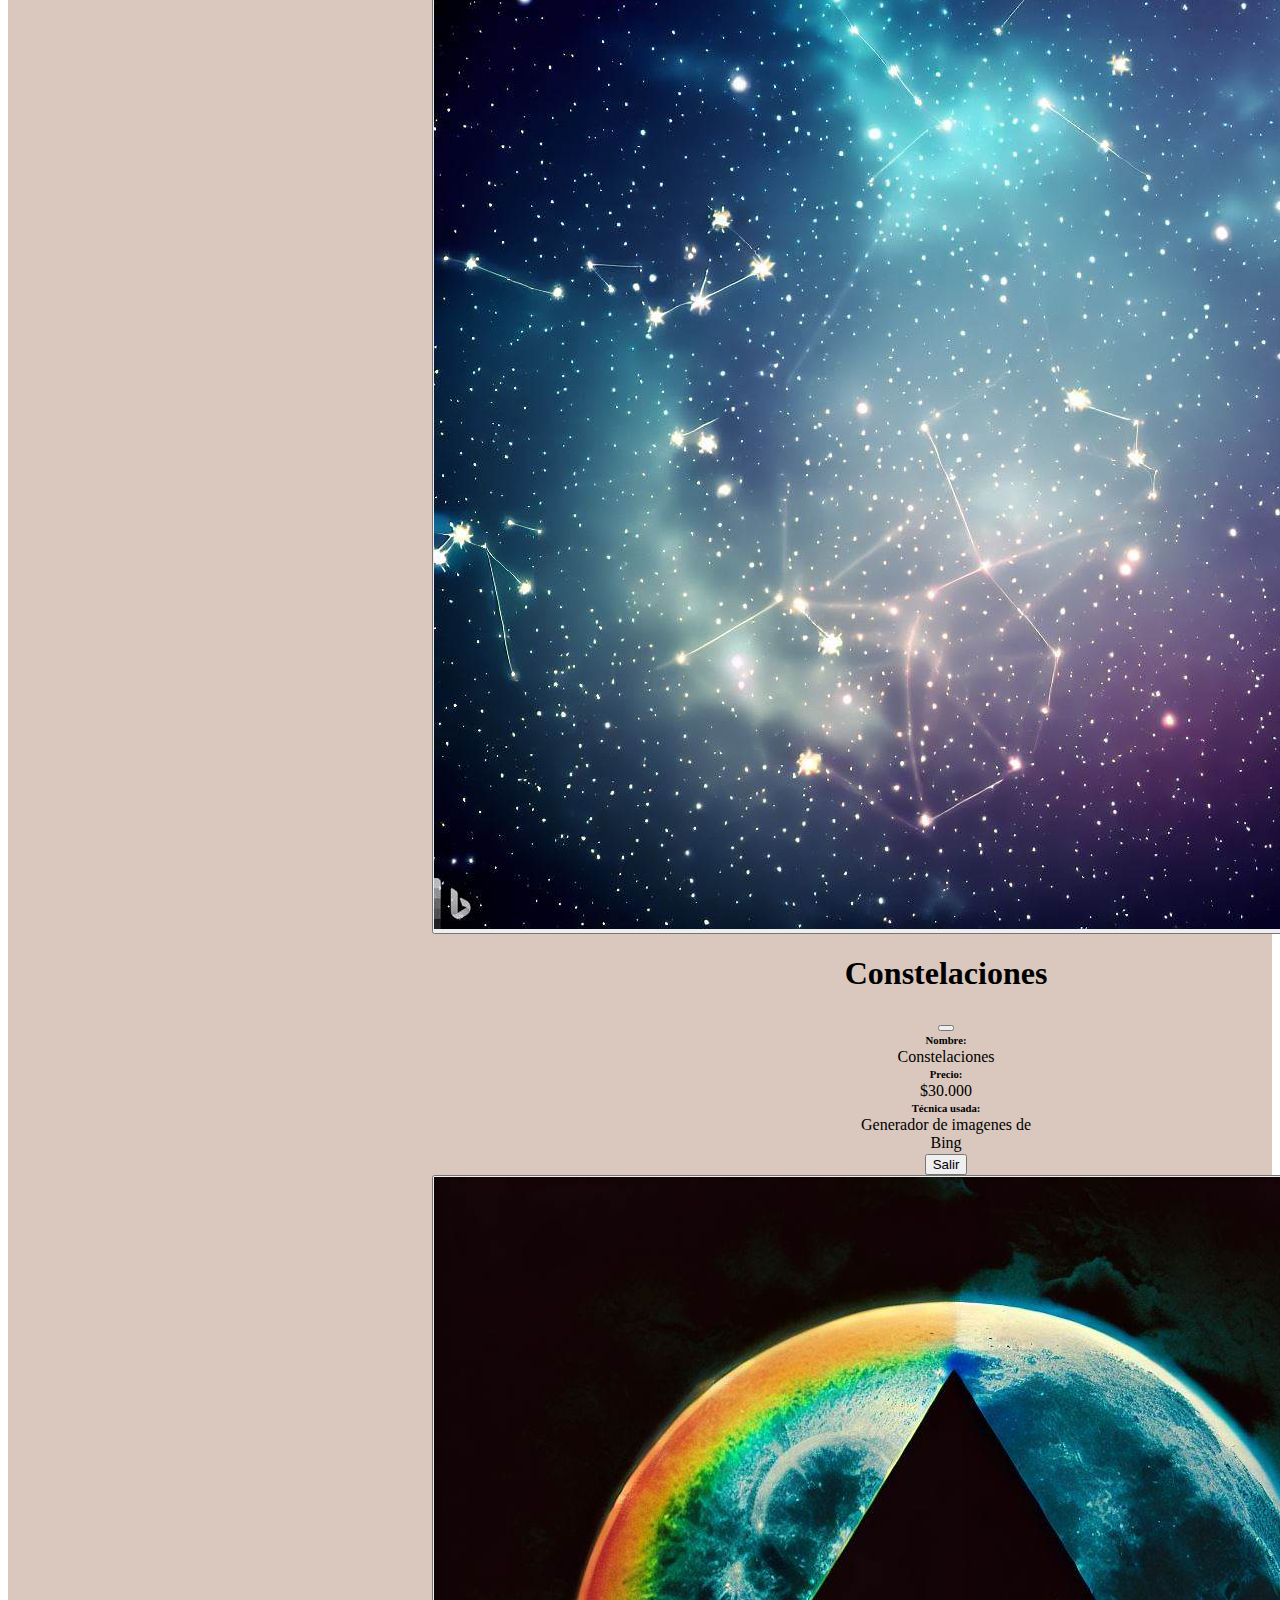
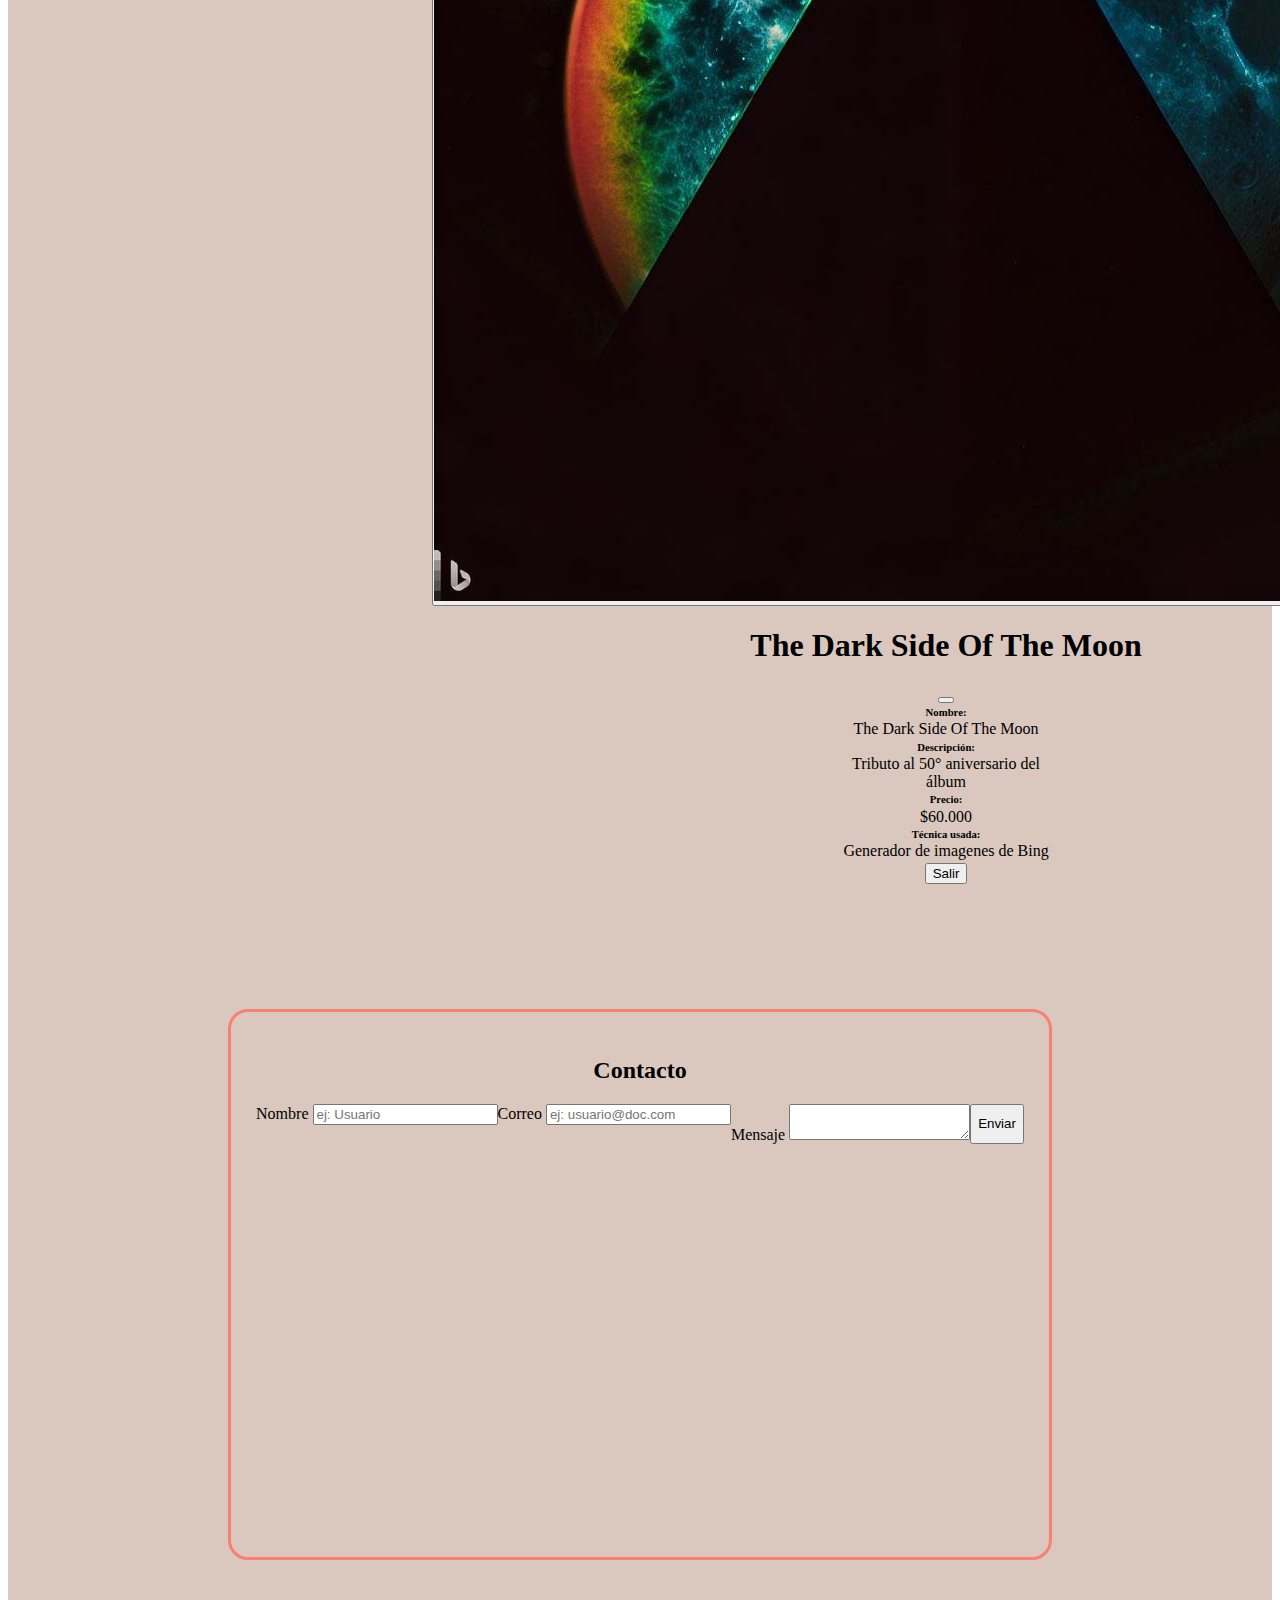
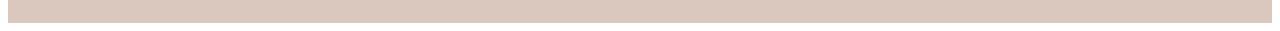
==== commit 75f7203b: "Se arreglo el acceso a inicio-sesion.html, junto con arreglos de diseño en este, tales como: Imagen " ====
--- a/index.html
+++ b/index.html
@@ -29,7 +29,7 @@
             <a class="nav-link" href="#contacto">Contacto</a>
           </li>
           <li class="nav-item">
-            <a class="btn btn-success" href="/assets/html/inicio-sesion.html">Iniciar sesion</a>
+            <a class="btn btn-success" href="./assets/html/inicio-sesion.html">Iniciar sesion</a>
           </li>
         </ul>
       </div>
--- a/assets/style/style-2.css
+++ b/assets/style/style-2.css
@@ -5,12 +5,17 @@
 #contacto>div{
     margin: 5%;
     padding: 2%;
-    border:solid 1px black;
-    height: 50vh;
+    height: 55vh;
+    border: 3px solid salmon;
+    align-items: center;
+    border-radius: 20px;
 }
-#contacto>div div{
-    border:solid 1px black;
-}
+/* #contacto>div div{
+No recuerdo lo que iba aquí xd
+
+} */
+
+
 /* Input del mensaje (form) */
 #contacto>div>form div:nth-child(3) textarea{
     text-indent: 0%;
@@ -21,5 +26,10 @@
 #contacto>div>form div:nth-child(4){
     justify-self: end;
     display: flex;
-    justify-content: end;
-}+    justify-content: flex-end;
+}
+
+footer> section > div > h2{
+    text-align: center;
+}
+
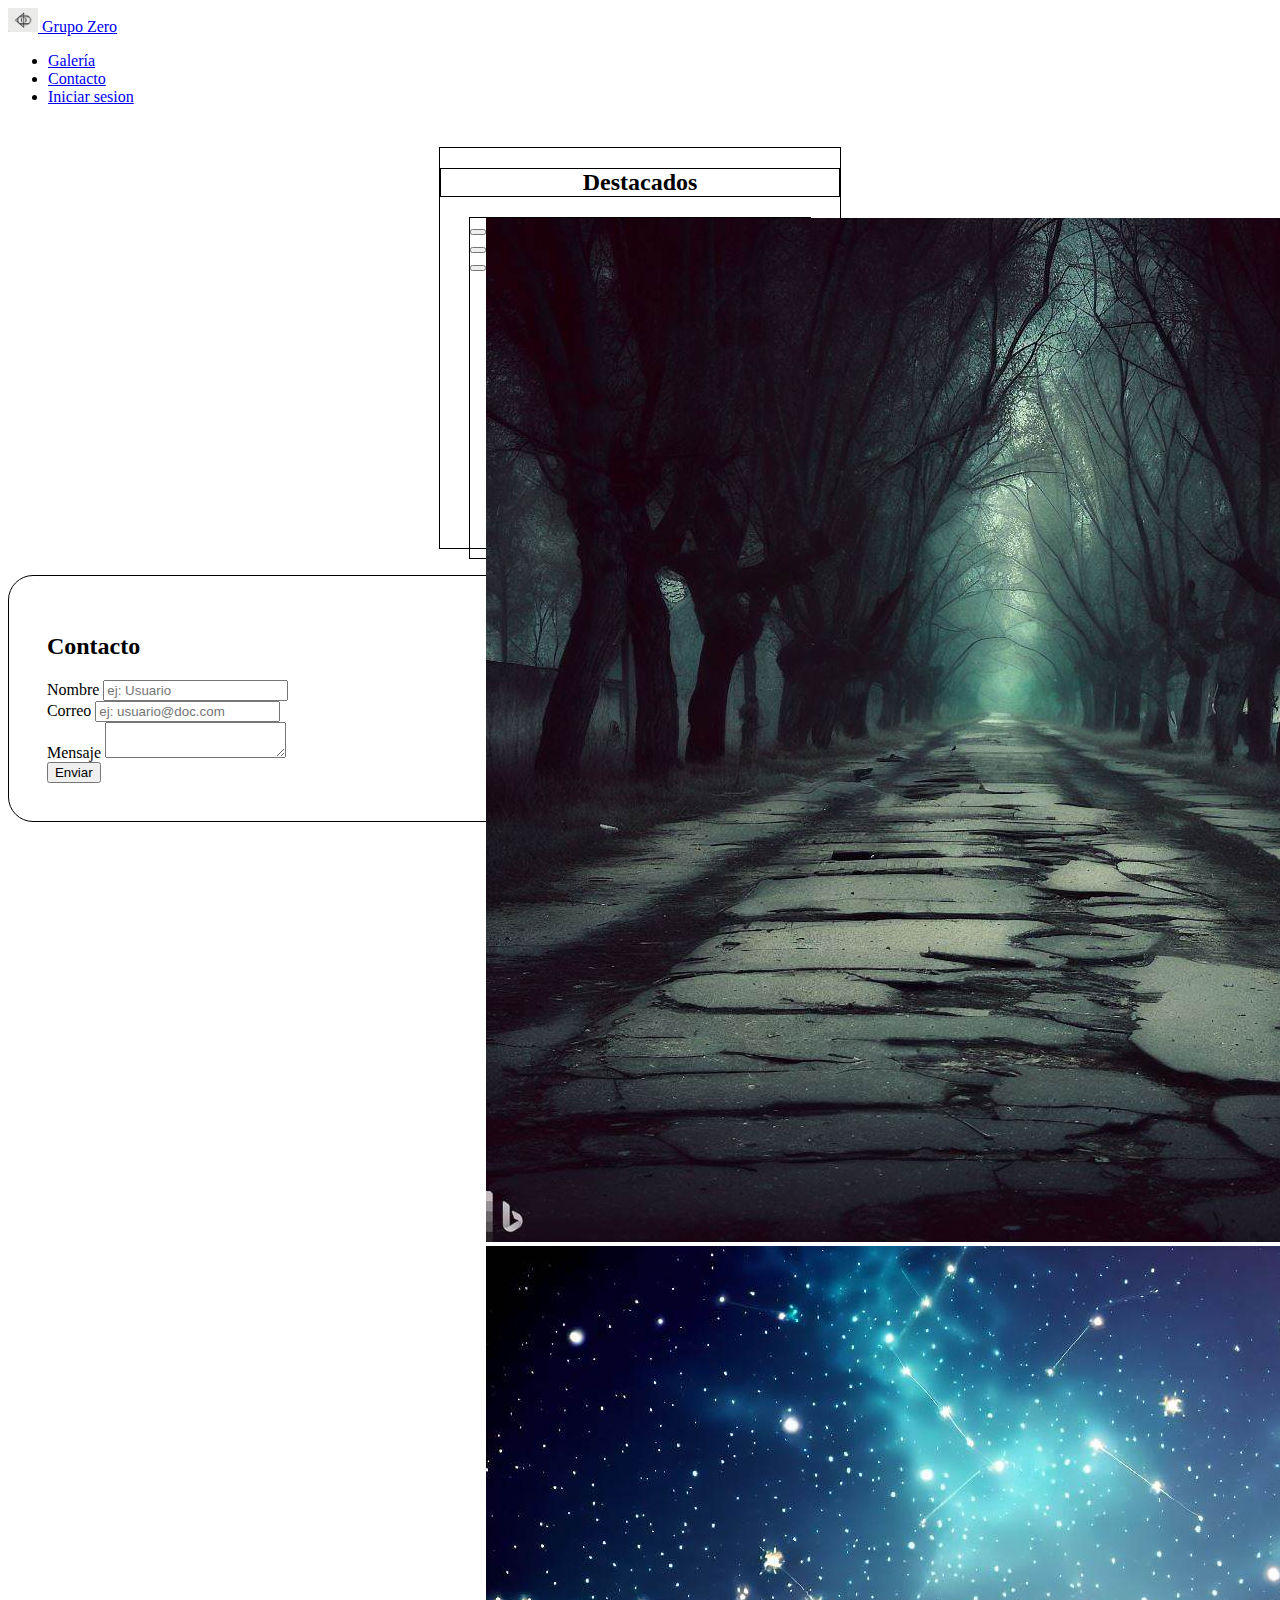
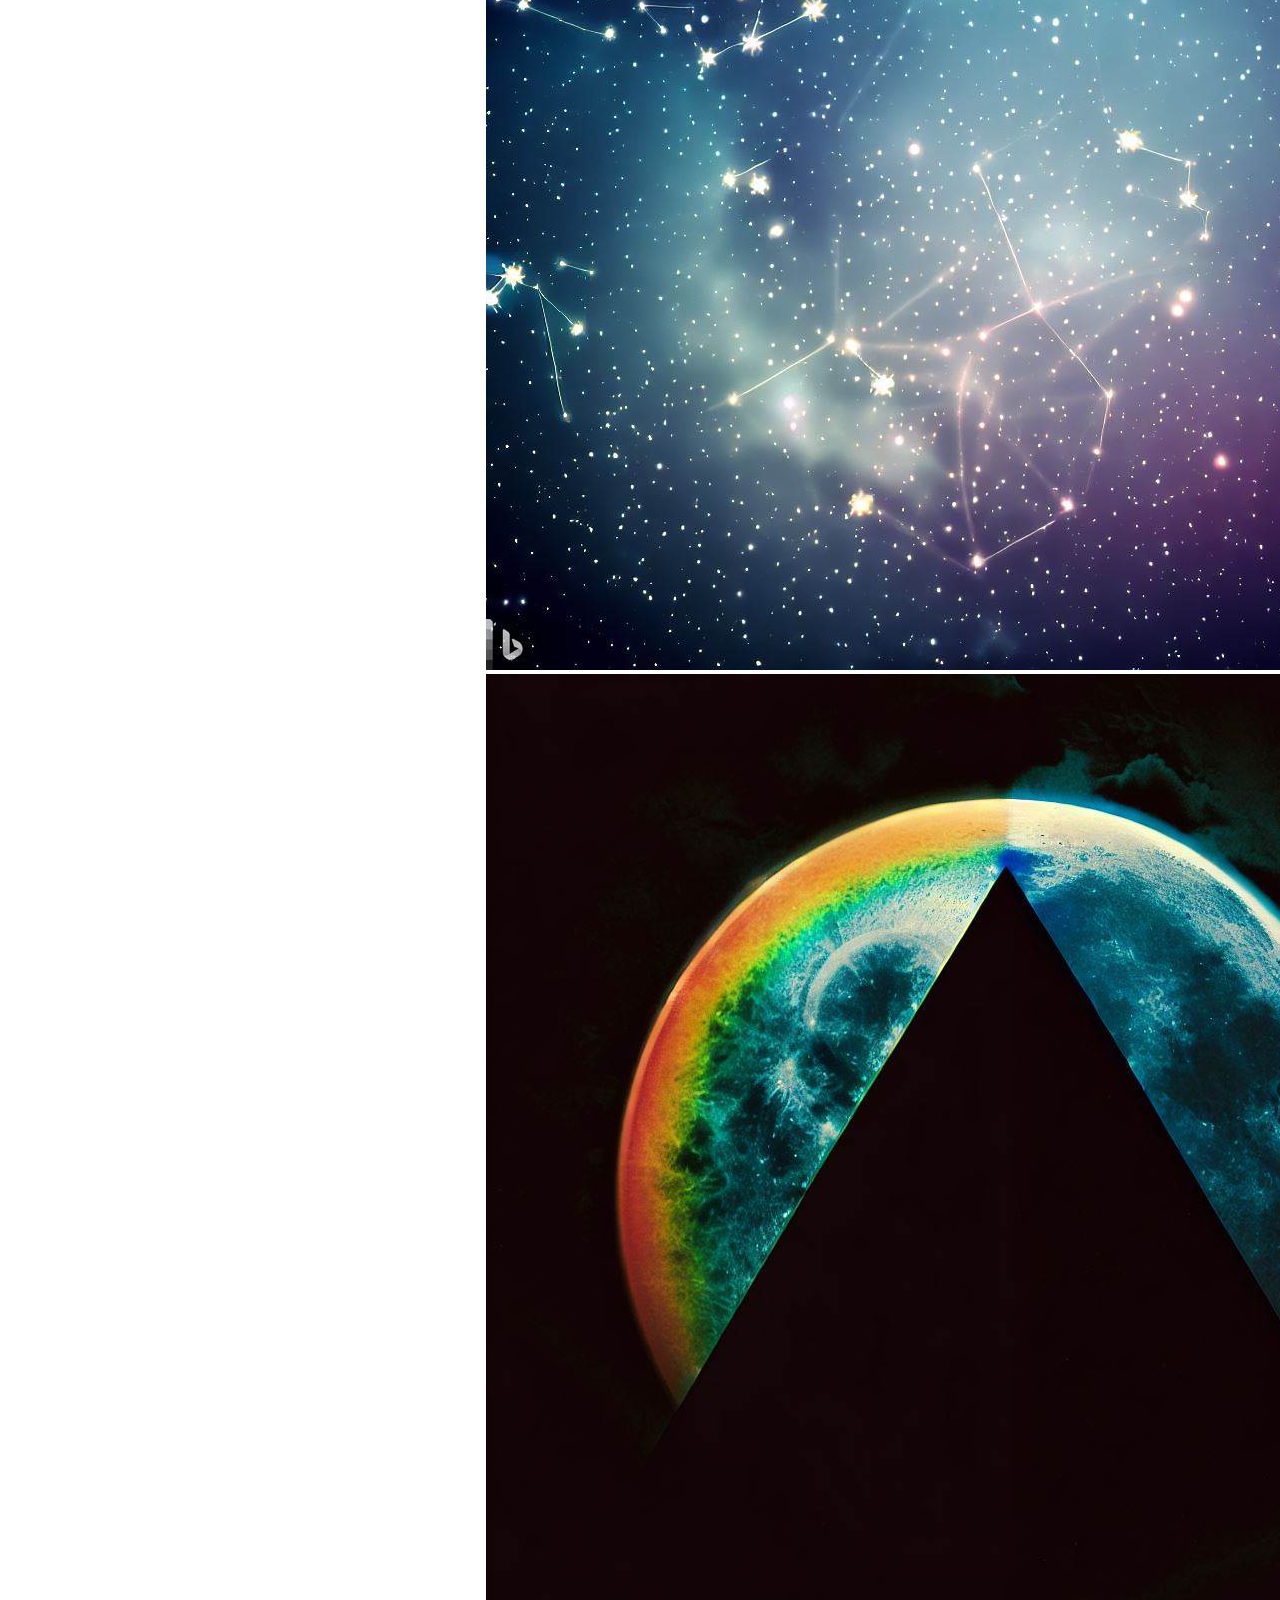
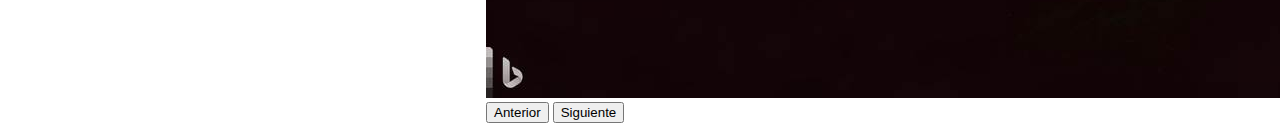
==== commit 3e6eadca: "Merge pull request #1 from Toomyhz/nueva" ====
--- a/index.html
+++ b/index.html
@@ -9,141 +9,75 @@
   <link rel="icon" href="./assets/img/icon.jpg">
   <link href="https://cdn.jsdelivr.net/npm/bootstrap@5.3.0-alpha2/dist/css/bootstrap.min.css" rel="stylesheet"
     integrity="sha384-aFq/bzH65dt+w6FI2ooMVUpc+21e0SRygnTpmBvdBgSdnuTN7QbdgL+OapgHtvPp" crossorigin="anonymous">
-  <link rel="stylesheet" href="./assets/style/style-1.css">
-  <link rel="stylesheet" href="./assets/style/style-2.css">
+  <link rel="stylesheet" href="./assets/style/index.css">
 </head>
 
 <body>
   <header>
     <nav class="navbar bg-dark" data-bs-theme="dark">
-      <div class="container-fluid">
-        <a class="navbar-brand mb-0 h1" href="#">
-          <img src="./assets/img/icon.jpg" alt="Logo" width="30" height="24" class="d-inline-block align-text-top">
-          Grupo Zero
-        </a>
-        <ul class="nav justify-content-end">
-          <li class="nav-item">
-            <a class="nav-link " aria-current="page" href="#galeria">Galería</a>
-          </li>
-          <li class="nav-item">
-            <a class="nav-link" href="#contacto">Contacto</a>
-          </li>
-          <li class="nav-item">
-            <a class="btn btn-success" href="./assets/html/inicio-sesion.html">Iniciar sesion</a>
-          </li>
-        </ul>
+      <div class="container">
+          <a class="navbar-brand mb-0 h1" href="./index.html">
+              <img src="./assets/img/icon.jpg" alt="Logo" width="30" height="24" class="d-inline-block align-text-top">
+              Grupo Zero
+          </a>
+          <ul class="nav justify-content-end">
+              <li class="nav-item">
+                  <a class="nav-link " aria-current="page" href="#galeria">Galería</a>
+              </li>
+              <li class="nav-item">
+                  <a class="nav-link" href="#contacto">Contacto</a>
+              </li>
+              <li class="nav-item">
+                  <a class="btn btn-success" href="./assets/html/inicio-sesion.html">Iniciar sesion</a>
+              </li>
+          </ul>
       </div>
     </nav>
   </header>
-  <main>
-    <section id="destacados">
-      <div id="title-destacados">
-        <h2>Arte destacada</h2>
-      </div>
-      <div id="carrusel-destacados" class="carousel slide">
-        <div class="carousel-inner">
-          <div class="carousel-item active">
-            <button type="button" class="carr" data-bs-toggle="modal" data-bs-target="#Modal-1">
-              <img src="./assets/img/test-1.jpg" class="d-block w-100" alt="test-1">
-            </button>
-            <!-- Modal -->
-            <div class="modal fade" id="Modal-1" tabindex="-1" aria-labelledby="Modal-1" aria-hidden="true">
-              <div class="modal-dialog">
-                <div class="modal-content">
-                  <div class="modal-header">
-                    <h1 class="modal-title fs-5" id="Modal-1">Calle Sombría</h1>
-                    <button type="button" class="btn-close" data-bs-dismiss="modal" aria-label="Close"></button>
-                  </div>
-                  <div class="modal-body">
-                    <h6>Nombre:</h6>
-                    <p>Calle Sombría</p>
-                    <h6>Precio:</h6>
-                    <p> $14.000</p>
-                    <h6>Técnica usada:</h6>
-                    <p> Generador de imagenes de Bing</p>
-                  </div>
-                  <div class="modal-footer">
-                    <button type="button" class="btn btn-danger" data-bs-dismiss="modal">Salir</button>
-                  </div>
-                </div>
-              </div>
+  <main class="row">
+    <section class="col-md"></section>
+    <!-- Section central -->
+    <section class="col-md-7">
+      <div>
+        <h2>Destacados</h2>
+        <article id="carouselExampleIndicators" class="carousel slide" data-bs-ride="carousel">
+          <header class="carousel-indicators">
+            <button type="button" data-bs-target="#carouselExampleIndicators" data-bs-slide-to="0" class="active" aria-current="true" aria-label="Slide 1"></button>
+            <button type="button" data-bs-target="#carouselExampleIndicators" data-bs-slide-to="1" aria-label="Slide 2"></button>
+            <button type="button" data-bs-target="#carouselExampleIndicators" data-bs-slide-to="2" aria-label="Slide 3"></button>
+          </header>
+          <section class="carousel-inner">
+            <div class="carousel-item active">
+              <img src="./assets/img/test-1.jpg" class="d-block w-100" alt="...">
             </div>
-          </div>
-          <div class="carousel-item">
-            <button type="button" class="carr" data-bs-toggle="modal" data-bs-target="#Modal-2">
-              <img src="./assets/img/test-2.jpg" class="d-block w-100" alt="test-1">
-            </button>
-            <!-- Modal -->
-            <div class="modal fade" id="Modal-2" tabindex="-1" aria-labelledby="Modal-2" aria-hidden="true">
-              <div class="modal-dialog">
-                <div class="modal-content">
-                  <div class="modal-header">
-                    <h1 class="modal-title fs-5" id="Modal-2">Constelaciones</h1>
-                    <button type="button" class="btn-close" data-bs-dismiss="modal" aria-label="Close"></button>
-                  </div>
-                  <div class="modal-body">
-                    <h6>Nombre:</h6>
-                    <p>Constelaciones</p>
-                    <h6>Precio:</h6>
-                    <p> $30.000</p>
-                    <h6>Técnica usada:</h6>
-                    <p> Generador de imagenes de Bing</p>
-                  </div>
-                  <div class="modal-footer">
-                    <button type="button" class="btn btn-danger" data-bs-dismiss="modal">Salir</button>
-                  </div>
-                </div>
-              </div>
+            <div class="carousel-item">
+              <img src="./assets/img/test-2.jpg" class="d-block w-100" alt="...">
             </div>
-          </div>
-          <div class="carousel-item">
-            <button type="button" class="carr" data-bs-toggle="modal" data-bs-target="#Modal-3">
-              <img src="./assets/img/test-3.jpg" class="d-block w-100" alt="test-1">
-            </button>
-            <!-- Modal -->
-            <div class="modal fade" id="Modal-3" tabindex="-1" aria-labelledby="Modal-3" aria-hidden="true">
-              <div class="modal-dialog">
-                <div class="modal-content">
-                  <div class="modal-header">
-                    <h1 class="modal-title fs-5" id="Modal-3">The Dark Side Of The Moon</h1>
-                    <button type="button" class="btn-close" data-bs-dismiss="modal" aria-label="Close"></button>
-                  </div>
-                  <div class="modal-body">
-                    <h6>Nombre:</h6>
-                    <p>The Dark Side Of The Moon</p>
-                    <h6>Descripción:</h6>
-                    <p>Tributo al 50° aniversario del álbum</p>
-                    <h6>Precio:</h6>
-                    <p> $60.000</p>
-                    <h6>Técnica usada:</h6>
-                    <p> Generador de imagenes de Bing</p>
-                  </div>
-                  <div class="modal-footer">
-                    <button type="button" class="btn btn-danger" data-bs-dismiss="modal">Salir</button>
-                  </div>
-                </div>
-              </div>
+            <div class="carousel-item">
+              <img src="./assets/img/test-3.jpg" class="d-block w-100" alt="...">
             </div>
-          </div>
-        </div>
-        <button class="carousel-control-prev" type="button" data-bs-target="#carrusel-destacados" data-bs-slide="prev">
-          <span class="carousel-control-prev-icon" aria-hidden="true"></span>
-          <span class="visually-hidden">Previous</span>
-        </button>
-        <button class="carousel-control-next" type="button" data-bs-target="#carrusel-destacados" data-bs-slide="next">
-          <span class="carousel-control-next-icon" aria-hidden="true"></span>
-          <span class="visually-hidden">Next</span>
-        </button>
+            <footer>
+              <button class="carousel-control-prev" type="button" data-bs-target="#carouselExampleIndicators" data-bs-slide="prev">
+                <span class="carousel-control-prev-icon" aria-hidden="true"></span>
+                <span class="visually-hidden">Anterior</span>
+              </button>
+              <button class="carousel-control-next" type="button" data-bs-target="#carouselExampleIndicators" data-bs-slide="next">
+                <span class="carousel-control-next-icon" aria-hidden="true"></span>
+                <span class="visually-hidden">Siguiente</span>
+              </button>
+            </footer>
+          </section>
+        </article>
       </div>
     </section>
-    <section id="galeria">
-
-    </section>
-    <footer>
-      <section id="contacto">
-        <div class="">
-          <h2>Contacto</h2>
-          <form class="row g-3">
+    <section class="col-md"></section>
+  <footer class="row">
+    <section class="col-md"></section>
+    <section class="col-md">
+      <div id="contacto" class="container">
+        <h2>Contacto</h2>
+        <form class="row g-3">
+          <header class="col-md-12 row">
             <div class="col-md-6">
               <label for="inputUser" class="form-label">Nombre</label>
               <input type="email" class="form-control" id="inputUser" placeholder="ej: Usuario ">
@@ -152,19 +86,22 @@
               <label for="inputEmail" class="form-label">Correo</label>
               <input type="email" class="form-control" id="inputEmail" placeholder="ej: usuario@doc.com">
             </div>
-            <div class="col-12">
+          </header>
+          <footer class="co-md-12">
+            <div class="col-md">
               <label for="inputMensaje" class="form-label">Mensaje</label>
               <textarea type="text" class="form-control" id="inputMensaje" placeholder="Ingrese su mensaje">
               </textarea>
             </div>
-            <div class="col-12 sep">
+            <div class="col-md">
               <button type="submit" class="btn btn-primary">Enviar</button>
             </div>
-          </form>
-        </div>
-      </section>
-    </footer>
-  </main>
+          </footer>
+        </form>
+      </div>
+    </section>
+    <section class="col-md"></section>
+  </footer>
   <script src="https://cdn.jsdelivr.net/npm/bootstrap@5.3.0-alpha2/dist/js/bootstrap.bundle.min.js"
     integrity="sha384-qKXV1j0HvMUeCBQ+QVp7JcfGl760yU08IQ+GpUo5hlbpg51QRiuqHAJz8+BrxE/N"
     crossorigin="anonymous"></script>
--- a/assets/style/index.css
+++ b/assets/style/index.css
@@ -0,0 +1,47 @@
+/* Main */
+body{
+    padding: 0%;
+}
+
+main.row{
+    margin: 0%;
+    width: 100%;
+    height: 100%;
+}
+
+/* Section-2 */
+main>section:nth-child(2){
+    display: flex;
+    padding: 2%;
+    justify-content: center;
+}
+main>section:nth-child(2)>div{
+    display:block;
+    border:1px solid black;
+    width: 400px;
+    height: 400px;
+}
+main>section:nth-child(2)>div>*{
+    border: 1px solid black;
+}
+main>section:nth-child(2)>div>h2{
+    display: flex;
+    justify-content: center;
+}
+main>section:nth-child(2)>div>article{
+    display:flex;
+    width: 85%;
+    height: 85%;
+    margin:auto;
+}
+
+/* Footer */
+footer.row{
+    margin: 0%;
+    padding: 0%;
+}
+#contacto{
+    border: 1px solid black;
+    border-radius:25px;
+    padding: 3%;
+}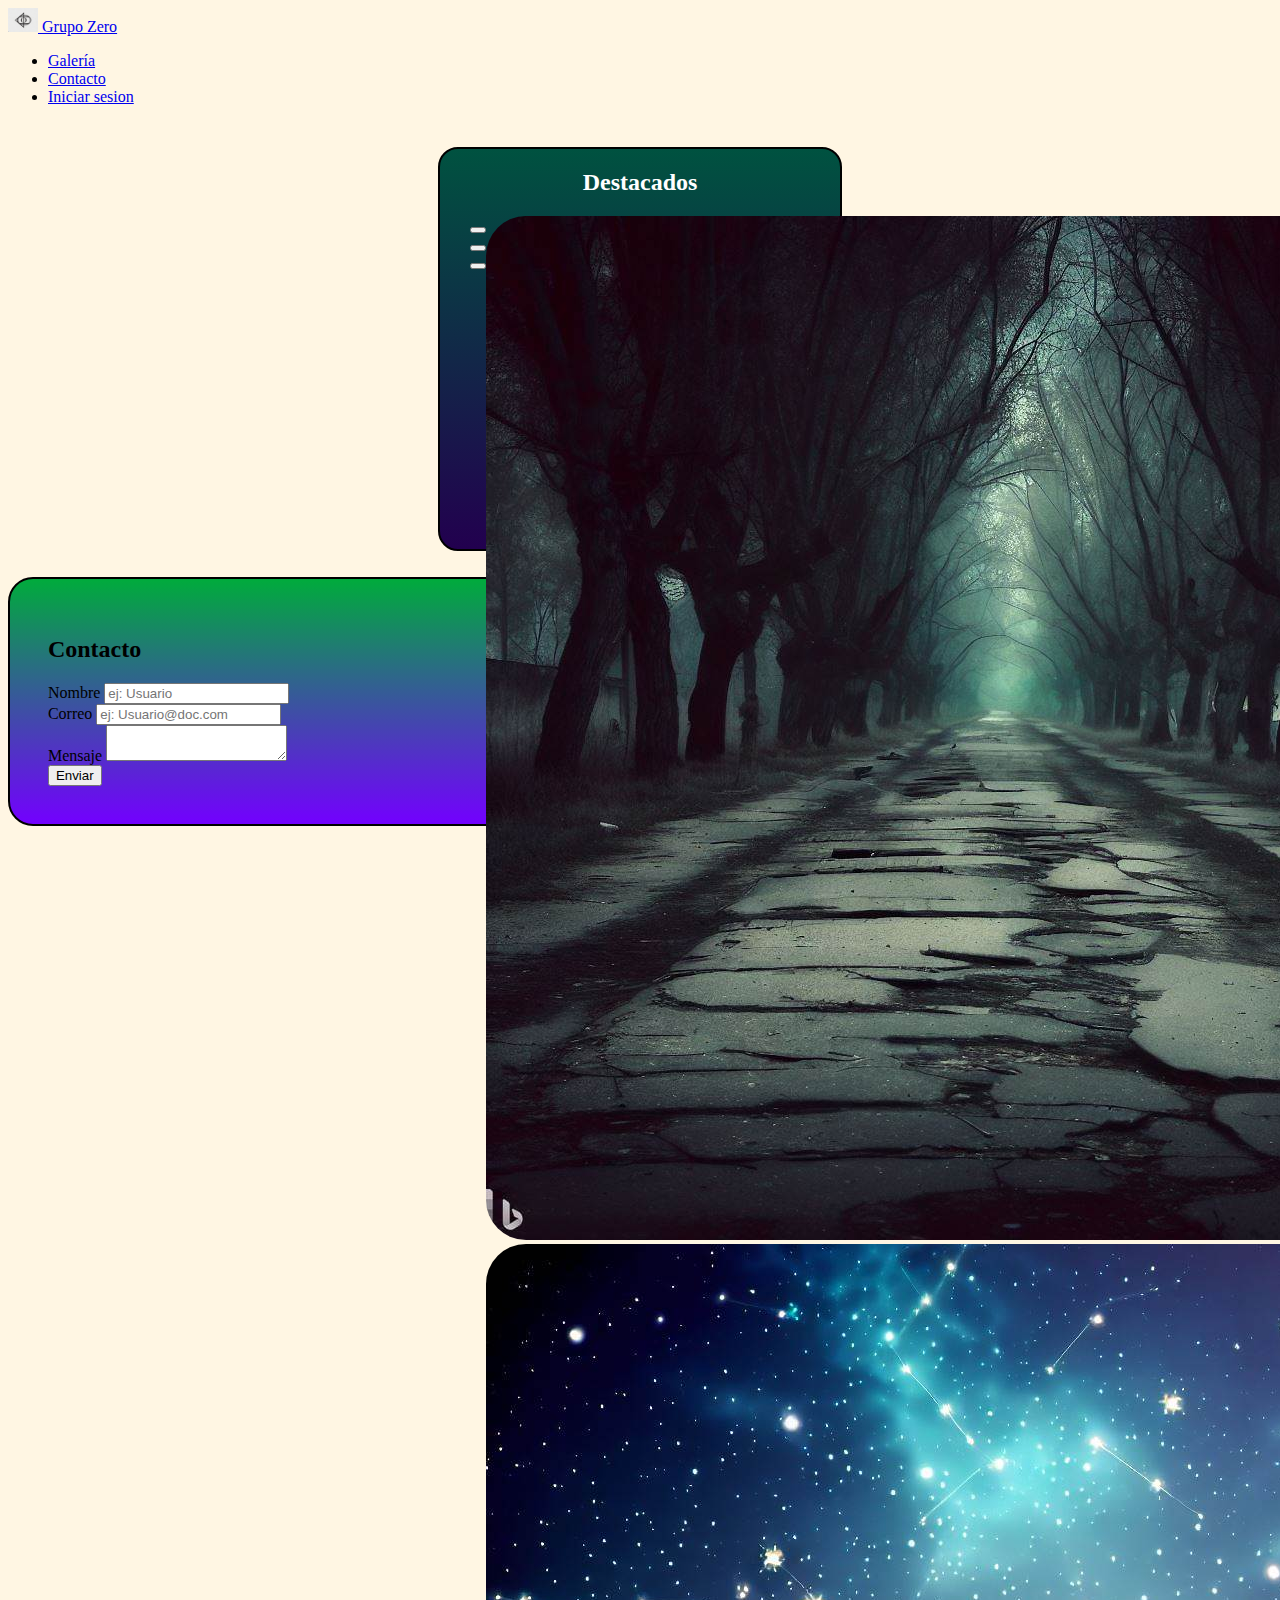
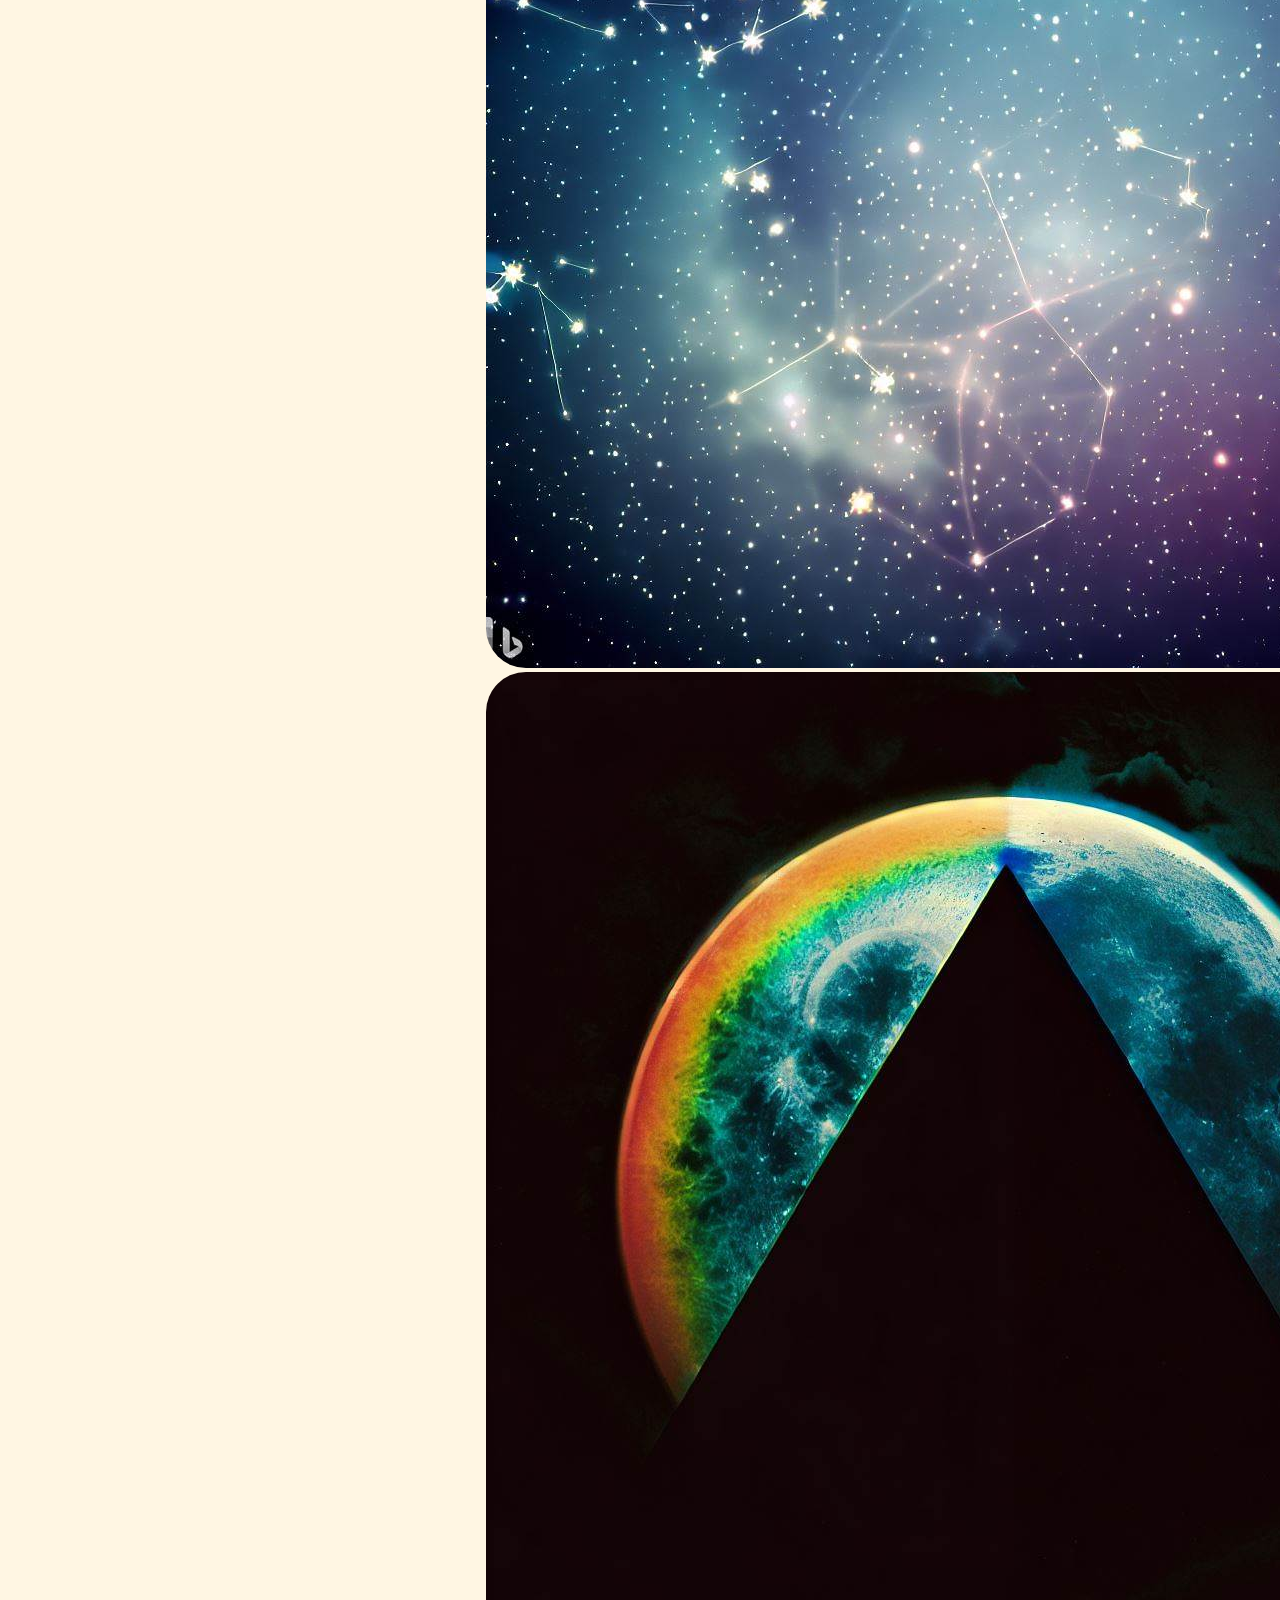
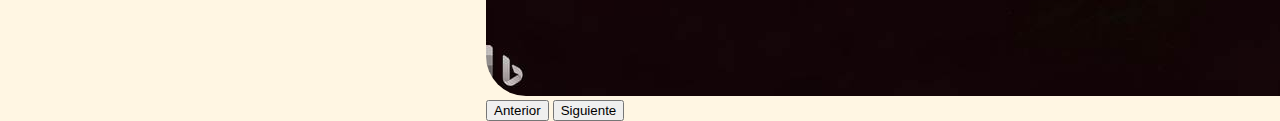
==== commit 1b9ecfa5: "Modificación visual de index.html" ====
--- a/index.html
+++ b/index.html
@@ -15,22 +15,22 @@
 <body>
   <header>
     <nav class="navbar bg-dark" data-bs-theme="dark">
-      <div class="container">
-          <a class="navbar-brand mb-0 h1" href="./index.html">
-              <img src="./assets/img/icon.jpg" alt="Logo" width="30" height="24" class="d-inline-block align-text-top">
-              Grupo Zero
-          </a>
-          <ul class="nav justify-content-end">
-              <li class="nav-item">
-                  <a class="nav-link " aria-current="page" href="#galeria">Galería</a>
-              </li>
-              <li class="nav-item">
-                  <a class="nav-link" href="#contacto">Contacto</a>
-              </li>
-              <li class="nav-item">
-                  <a class="btn btn-success" href="./assets/html/inicio-sesion.html">Iniciar sesion</a>
-              </li>
-          </ul>
+      <div class="container px-5">
+        <a class="navbar-brand mb-0 h1" href="./index.html">
+          <img src="./assets/img/icon.jpg" alt="Logo" width="30" height="24" class="d-inline-block align-text-top">
+          Grupo Zero
+        </a>
+        <ul class="nav justify-content-end mx-3">
+          <li class="nav-item">
+            <a class="nav-link " aria-current="page" href="#galeria">Galería</a>
+          </li>
+          <li class="nav-item">
+            <a class="nav-link" href="#contacto">Contacto</a>
+          </li>
+          <li class="nav-item">
+            <a class="btn btn-success" href="./assets/html/inicio-sesion.html">Iniciar sesion</a>
+          </li>
+        </ul>
       </div>
     </nav>
   </header>
@@ -42,9 +42,12 @@
         <h2>Destacados</h2>
         <article id="carouselExampleIndicators" class="carousel slide" data-bs-ride="carousel">
           <header class="carousel-indicators">
-            <button type="button" data-bs-target="#carouselExampleIndicators" data-bs-slide-to="0" class="active" aria-current="true" aria-label="Slide 1"></button>
-            <button type="button" data-bs-target="#carouselExampleIndicators" data-bs-slide-to="1" aria-label="Slide 2"></button>
-            <button type="button" data-bs-target="#carouselExampleIndicators" data-bs-slide-to="2" aria-label="Slide 3"></button>
+            <button type="button" data-bs-target="#carouselExampleIndicators" data-bs-slide-to="0" class="active"
+              aria-current="true" aria-label="Slide 1"></button>
+            <button type="button" data-bs-target="#carouselExampleIndicators" data-bs-slide-to="1"
+              aria-label="Slide 2"></button>
+            <button type="button" data-bs-target="#carouselExampleIndicators" data-bs-slide-to="2"
+              aria-label="Slide 3"></button>
           </header>
           <section class="carousel-inner">
             <div class="carousel-item active">
@@ -57,11 +60,13 @@
               <img src="./assets/img/test-3.jpg" class="d-block w-100" alt="...">
             </div>
             <footer>
-              <button class="carousel-control-prev" type="button" data-bs-target="#carouselExampleIndicators" data-bs-slide="prev">
+              <button class="carousel-control-prev" type="button" data-bs-target="#carouselExampleIndicators"
+                data-bs-slide="prev">
                 <span class="carousel-control-prev-icon" aria-hidden="true"></span>
                 <span class="visually-hidden">Anterior</span>
               </button>
-              <button class="carousel-control-next" type="button" data-bs-target="#carouselExampleIndicators" data-bs-slide="next">
+              <button class="carousel-control-next" type="button" data-bs-target="#carouselExampleIndicators"
+                data-bs-slide="next">
                 <span class="carousel-control-next-icon" aria-hidden="true"></span>
                 <span class="visually-hidden">Siguiente</span>
               </button>
@@ -71,40 +76,41 @@
       </div>
     </section>
     <section class="col-md"></section>
-  <footer class="row">
-    <section class="col-md"></section>
-    <section class="col-md">
-      <div id="contacto" class="container">
-        <h2>Contacto</h2>
-        <form class="row g-3">
-          <header class="col-md-12 row">
-            <div class="col-md-6">
-              <label for="inputUser" class="form-label">Nombre</label>
-              <input type="email" class="form-control" id="inputUser" placeholder="ej: Usuario ">
-            </div>
-            <div class="col-md-6">
-              <label for="inputEmail" class="form-label">Correo</label>
-              <input type="email" class="form-control" id="inputEmail" placeholder="ej: usuario@doc.com">
-            </div>
-          </header>
-          <footer class="co-md-12">
-            <div class="col-md">
-              <label for="inputMensaje" class="form-label">Mensaje</label>
-              <textarea type="text" class="form-control" id="inputMensaje" placeholder="Ingrese su mensaje">
+    <footer class="row">
+      <section class="col-md"></section>
+      <section class="col-md">
+        <div id="contacto" class="container">
+          <h2>Contacto</h2>
+          <form class="row g-3">
+            <header class="col-md-12 row">
+              <div class="col-md-6">
+                <label for="inputUser" class="form-label">Nombre</label>
+                <input type="email" class="form-control" id="inputUser" placeholder="ej: Usuario ">
+              </div>
+              <div class="col-md-6">
+                <label for="inputEmail" class="form-label">Correo</label>
+                <input type="email" class="form-control" id="inputEmail" placeholder="ej: Usuario@doc.com">
+              </div>
+            </header>
+            <footer class="co-md-12">
+              <div class="col-md">
+                <label for="inputMensaje" class="form-label">Mensaje</label>
+                <textarea type="text" class="form-control" id="inputMensaje" placeholder="Ingrese su mensaje">
               </textarea>
-            </div>
-            <div class="col-md">
-              <button type="submit" class="btn btn-primary">Enviar</button>
-            </div>
-          </footer>
-        </form>
-      </div>
-    </section>
-    <section class="col-md"></section>
-  </footer>
-  <script src="https://cdn.jsdelivr.net/npm/bootstrap@5.3.0-alpha2/dist/js/bootstrap.bundle.min.js"
-    integrity="sha384-qKXV1j0HvMUeCBQ+QVp7JcfGl760yU08IQ+GpUo5hlbpg51QRiuqHAJz8+BrxE/N"
-    crossorigin="anonymous"></script>
+              </div>
+              <div class="col-md">
+                <button type="submit" class="btn btn-primary">Enviar</button>
+              </div>
+            </footer>
+          </form>
+        </div>
+      </section>
+      <section class="col-md"></section>
+    </footer>
+    <script src="https://cdn.jsdelivr.net/npm/bootstrap@5.3.0-alpha2/dist/js/bootstrap.bundle.min.js"
+      integrity="sha384-qKXV1j0HvMUeCBQ+QVp7JcfGl760yU08IQ+GpUo5hlbpg51QRiuqHAJz8+BrxE/N"
+      crossorigin="anonymous"></script>
+  </main>
 </body>
 
 </html>--- a/assets/style/index.css
+++ b/assets/style/index.css
@@ -1,6 +1,7 @@
 /* Main */
 body{
     padding: 0%;
+    background-color: rgba(255, 246, 225, 0.95);
 }
 
 main.row{
@@ -17,13 +18,15 @@
 }
 main>section:nth-child(2)>div{
     display:block;
-    border:1px solid black;
+    border:2px solid black;
     width: 400px;
     height: 400px;
+    border-radius: 20px;
+    background: linear-gradient(#005240, #22004f);
+    color: white;
 }
-main>section:nth-child(2)>div>*{
-    border: 1px solid black;
-}
+
+
 main>section:nth-child(2)>div>h2{
     display: flex;
     justify-content: center;
@@ -40,8 +43,16 @@
     margin: 0%;
     padding: 0%;
 }
+
+footer > section > div{
+    background: linear-gradient(rgb(0, 171, 60), #7300ff);
+}
 #contacto{
-    border: 1px solid black;
+    border: 2px solid black;
     border-radius:25px;
     padding: 3%;
+}
+
+section > div img {
+    border-radius: 40px;
 }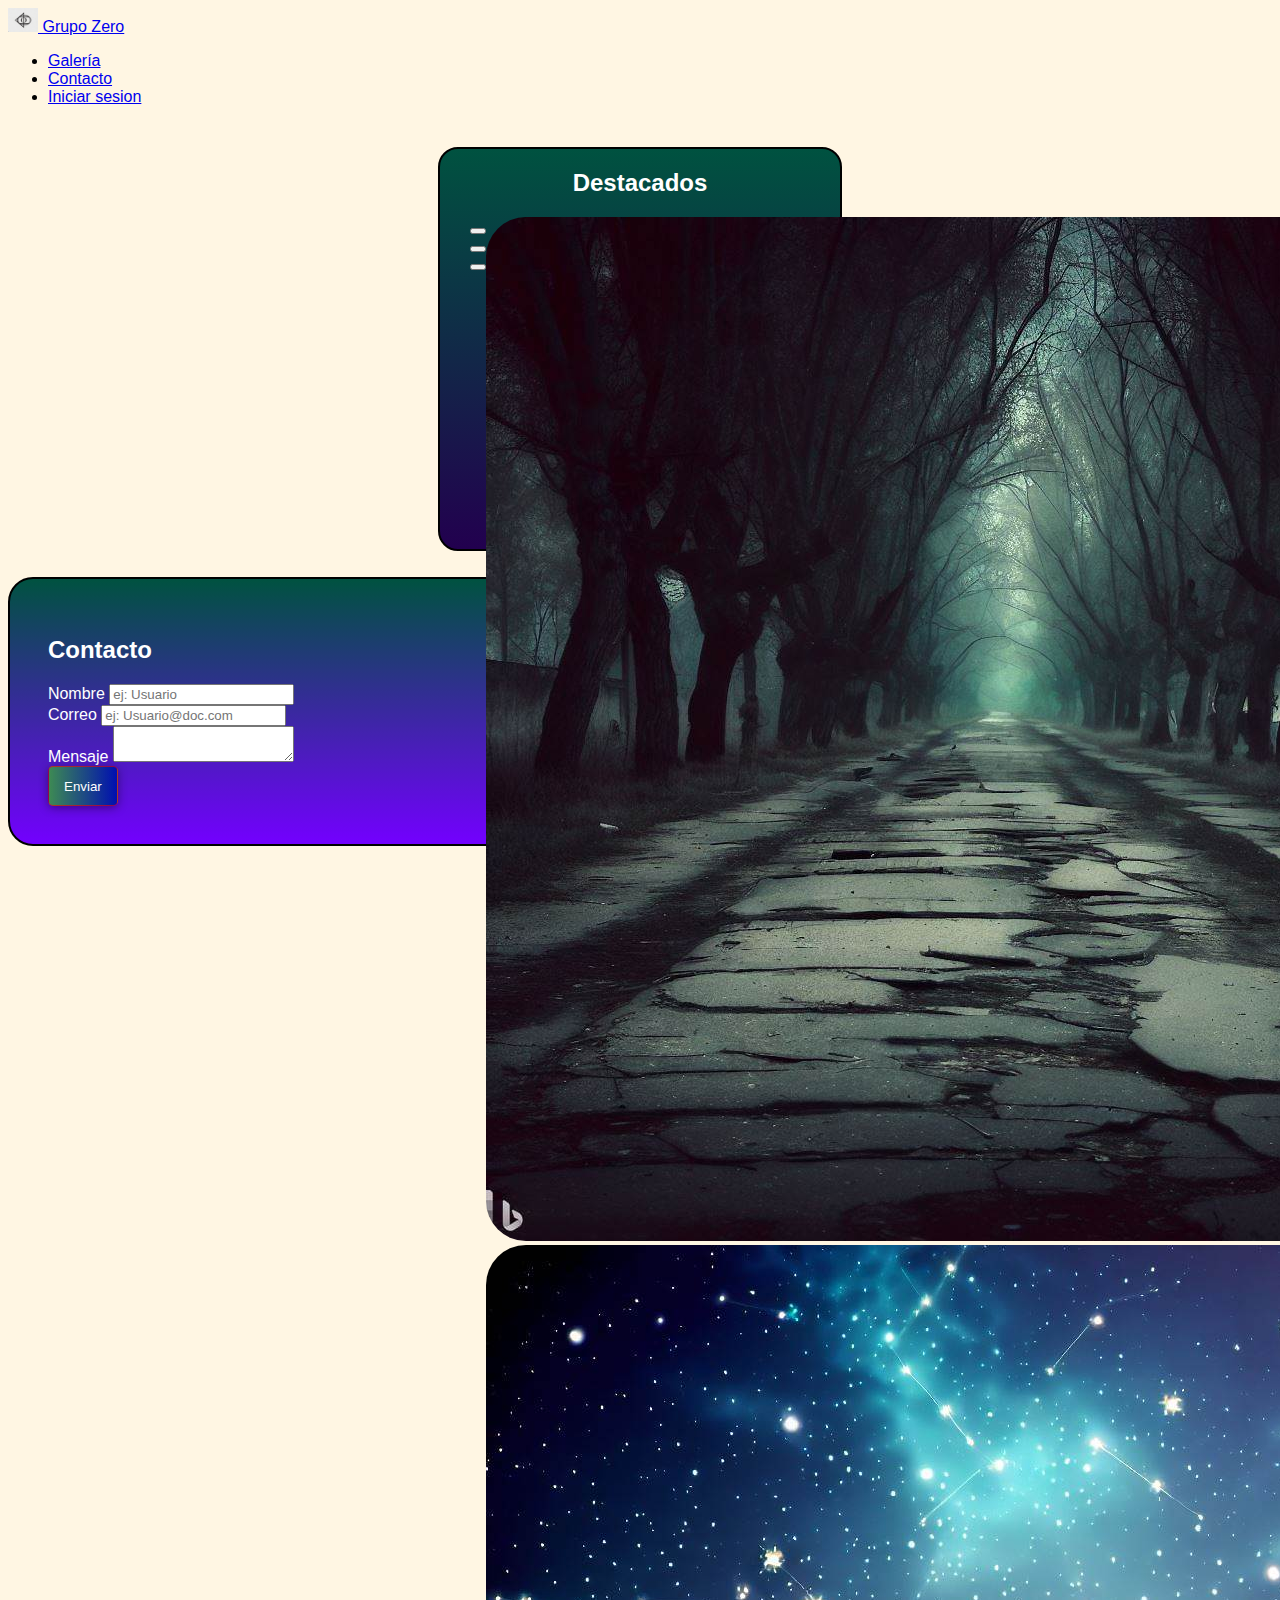
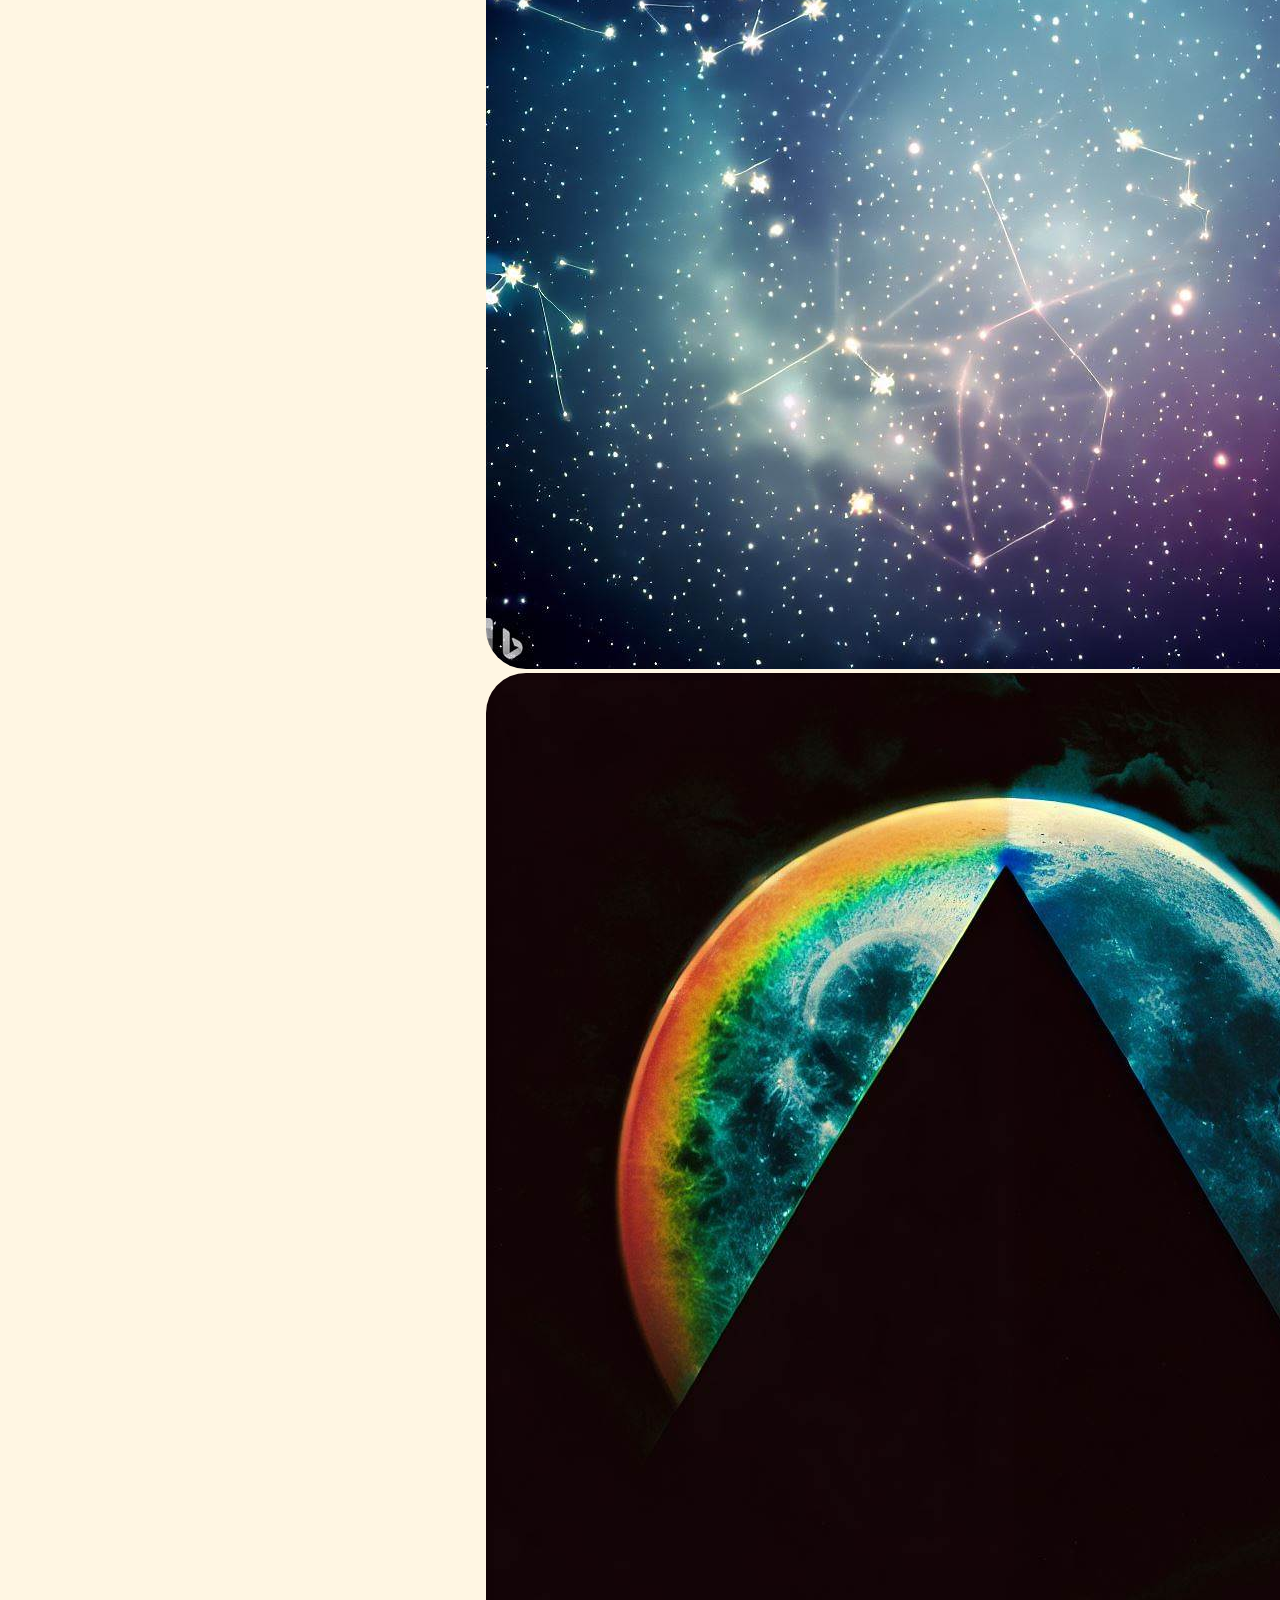
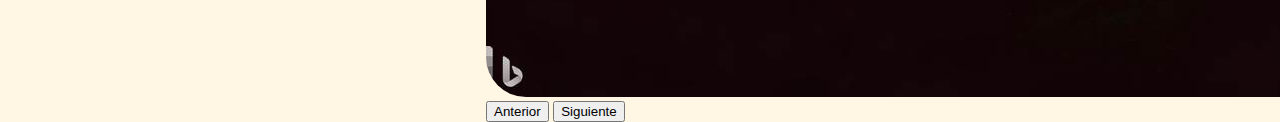
==== commit 1292498d: "Cambios ligeros a la estructura" ====
--- a/index.html
+++ b/index.html
@@ -1,116 +1,190 @@
 <!DOCTYPE html>
 <html lang="es">
+  <head>
+    <meta charset="UTF-8" />
+    <meta http-equiv="X-UA-Compatible" content="IE=edge" />
+    <meta name="viewport" content="width=device-width, initial-scale=1.0" />
+    <title>Home</title>
+    <link rel="icon" href="./assets/img/icon.jpg" />
+    <link
+      href="https://cdn.jsdelivr.net/npm/bootstrap@5.3.0-alpha2/dist/css/bootstrap.min.css"
+      rel="stylesheet"
+      integrity="sha384-aFq/bzH65dt+w6FI2ooMVUpc+21e0SRygnTpmBvdBgSdnuTN7QbdgL+OapgHtvPp"
+      crossorigin="anonymous"
+    />
+    <link rel="stylesheet" href="./assets/style/index.css" />
+  </head>
 
-<head>
-  <meta charset="UTF-8">
-  <meta http-equiv="X-UA-Compatible" content="IE=edge">
-  <meta name="viewport" content="width=device-width, initial-scale=1.0">
-  <title>Home</title>
-  <link rel="icon" href="./assets/img/icon.jpg">
-  <link href="https://cdn.jsdelivr.net/npm/bootstrap@5.3.0-alpha2/dist/css/bootstrap.min.css" rel="stylesheet"
-    integrity="sha384-aFq/bzH65dt+w6FI2ooMVUpc+21e0SRygnTpmBvdBgSdnuTN7QbdgL+OapgHtvPp" crossorigin="anonymous">
-  <link rel="stylesheet" href="./assets/style/index.css">
-</head>
-
-<body>
-  <header>
-    <nav class="navbar bg-dark" data-bs-theme="dark">
-      <div class="container px-5">
-        <a class="navbar-brand mb-0 h1" href="./index.html">
-          <img src="./assets/img/icon.jpg" alt="Logo" width="30" height="24" class="d-inline-block align-text-top">
-          Grupo Zero
-        </a>
-        <ul class="nav justify-content-end mx-3">
-          <li class="nav-item">
-            <a class="nav-link " aria-current="page" href="#galeria">Galería</a>
-          </li>
-          <li class="nav-item">
-            <a class="nav-link" href="#contacto">Contacto</a>
-          </li>
-          <li class="nav-item">
-            <a class="btn btn-success" href="./assets/html/inicio-sesion.html">Iniciar sesion</a>
-          </li>
-        </ul>
-      </div>
-    </nav>
-  </header>
-  <main class="row">
-    <section class="col-md"></section>
-    <!-- Section central -->
-    <section class="col-md-7">
-      <div>
-        <h2>Destacados</h2>
-        <article id="carouselExampleIndicators" class="carousel slide" data-bs-ride="carousel">
-          <header class="carousel-indicators">
-            <button type="button" data-bs-target="#carouselExampleIndicators" data-bs-slide-to="0" class="active"
-              aria-current="true" aria-label="Slide 1"></button>
-            <button type="button" data-bs-target="#carouselExampleIndicators" data-bs-slide-to="1"
-              aria-label="Slide 2"></button>
-            <button type="button" data-bs-target="#carouselExampleIndicators" data-bs-slide-to="2"
-              aria-label="Slide 3"></button>
-          </header>
-          <section class="carousel-inner">
-            <div class="carousel-item active">
-              <img src="./assets/img/test-1.jpg" class="d-block w-100" alt="...">
-            </div>
-            <div class="carousel-item">
-              <img src="./assets/img/test-2.jpg" class="d-block w-100" alt="...">
-            </div>
-            <div class="carousel-item">
-              <img src="./assets/img/test-3.jpg" class="d-block w-100" alt="...">
-            </div>
-            <footer>
-              <button class="carousel-control-prev" type="button" data-bs-target="#carouselExampleIndicators"
-                data-bs-slide="prev">
-                <span class="carousel-control-prev-icon" aria-hidden="true"></span>
-                <span class="visually-hidden">Anterior</span>
-              </button>
-              <button class="carousel-control-next" type="button" data-bs-target="#carouselExampleIndicators"
-                data-bs-slide="next">
-                <span class="carousel-control-next-icon" aria-hidden="true"></span>
-                <span class="visually-hidden">Siguiente</span>
-              </button>
-            </footer>
-          </section>
-        </article>
-      </div>
-    </section>
-    <section class="col-md"></section>
-    <footer class="row">
+  <body>
+    <header>
+      <nav class="navbar bg-dark" data-bs-theme="dark">
+        <div class="container px-5">
+          <a class="navbar-brand mb-0 h1" href="./index.html">
+            <img
+              src="./assets/img/icon.jpg"
+              alt="Logo"
+              width="30"
+              height="24"
+              class="d-inline-block align-text-top"
+            />
+            Grupo Zero
+          </a>
+          <ul class="nav justify-content-end mx-3">
+            <li class="nav-item">
+              <a class="nav-link" aria-current="page" href="#galeria"
+                >Galería</a
+              >
+            </li>
+            <li class="nav-item">
+              <a class="nav-link" href="#contacto">Contacto</a>
+            </li>
+            <li class="nav-item">
+              <a class="btn btn-success" href="./assets/html/inicio-sesion.html"
+                >Iniciar sesion</a
+              >
+            </li>
+          </ul>
+        </div>
+      </nav>
+    </header>
+    <main class="row">
       <section class="col-md"></section>
-      <section class="col-md">
-        <div id="contacto" class="container">
-          <h2>Contacto</h2>
-          <form class="row g-3">
-            <header class="col-md-12 row">
-              <div class="col-md-6">
-                <label for="inputUser" class="form-label">Nombre</label>
-                <input type="email" class="form-control" id="inputUser" placeholder="ej: Usuario ">
+      <!-- Section central -->
+      <section class="col-md-7">
+        <div>
+          <h2>Destacados</h2>
+          <article
+            id="carouselExampleIndicators"
+            class="carousel slide carousel-fade carousel-fade"
+            data-bs-ride="carousel"
+          >
+            <header class="carousel-indicators">
+              <button
+                type="button"
+                data-bs-target="#carouselExampleIndicators"
+                data-bs-slide-to="0"
+                class="active"
+                aria-current="true"
+                aria-label="Slide 1"
+              ></button>
+              <button
+                type="button"
+                data-bs-target="#carouselExampleIndicators"
+                data-bs-slide-to="1"
+                aria-label="Slide 2"
+              ></button>
+              <button
+                type="button"
+                data-bs-target="#carouselExampleIndicators"
+                data-bs-slide-to="2"
+                aria-label="Slide 3"
+              ></button>
+            </header>
+            <section class="carousel-inner">
+              <div class="carousel-item active">
+                <img
+                  src="./assets/img/test-1.jpg"
+                  class="d-block w-100"
+                  alt="..."
+                />
               </div>
-              <div class="col-md-6">
-                <label for="inputEmail" class="form-label">Correo</label>
-                <input type="email" class="form-control" id="inputEmail" placeholder="ej: Usuario@doc.com">
+              <div class="carousel-item">
+                <img
+                  src="./assets/img/test-2.jpg"
+                  class="d-block w-100"
+                  alt="..."
+                />
               </div>
-            </header>
-            <footer class="co-md-12">
-              <div class="col-md">
-                <label for="inputMensaje" class="form-label">Mensaje</label>
-                <textarea type="text" class="form-control" id="inputMensaje" placeholder="Ingrese su mensaje">
-              </textarea>
+              <div class="carousel-item">
+                <img
+                  src="./assets/img/test-3.jpg"
+                  class="d-block w-100"
+                  alt="..."
+                />
               </div>
-              <div class="col-md">
-                <button type="submit" class="btn btn-primary">Enviar</button>
-              </div>
-            </footer>
-          </form>
+              <footer>
+                <button
+                  class="carousel-control-prev"
+                  type="button"
+                  data-bs-target="#carouselExampleIndicators"
+                  data-bs-slide="prev"
+                >
+                  <span
+                    class="carousel-control-prev-icon"
+                    aria-hidden="true"
+                  ></span>
+                  <span class="visually-hidden">Anterior</span>
+                </button>
+                <button
+                  class="carousel-control-next"
+                  type="button"
+                  data-bs-target="#carouselExampleIndicators"
+                  data-bs-slide="next"
+                >
+                  <span
+                    class="carousel-control-next-icon"
+                    aria-hidden="true"
+                  ></span>
+                  <span class="visually-hidden">Siguiente</span>
+                </button>
+              </footer>
+            </section>
+          </article>
         </div>
       </section>
       <section class="col-md"></section>
-    </footer>
-    <script src="https://cdn.jsdelivr.net/npm/bootstrap@5.3.0-alpha2/dist/js/bootstrap.bundle.min.js"
-      integrity="sha384-qKXV1j0HvMUeCBQ+QVp7JcfGl760yU08IQ+GpUo5hlbpg51QRiuqHAJz8+BrxE/N"
-      crossorigin="anonymous"></script>
-  </main>
-</body>
-
-</html>+      <footer class="row">
+        <section class="col-md"></section>
+        <section class="col-md">
+          <div id="contacto" class="container">
+            <h2>Contacto</h2>
+            <form class="row g-3">
+              <header class="col-md-12 row">
+                <div class="col-md-6 mt-3">
+                  <label for="inputUser" class="form-label">Nombre</label>
+                  <input
+                    type="email"
+                    class="form-control"
+                    id="inputUser"
+                    placeholder="ej: Usuario "
+                  />
+                </div>
+                <div class="col-md-6">
+                  <label for="inputEmail" class="form-label mt-3">Correo</label>
+                  <input
+                    type="email"
+                    class="form-control"
+                    id="inputEmail"
+                    placeholder="ej: Usuario@doc.com"
+                  />
+                </div>
+              </header>
+              <footer class="co-md-12">
+                <div class="col-md">
+                  <label for="inputMensaje" class="form-label">Mensaje</label>
+                  <textarea
+                    type="text"
+                    class="form-control"
+                    id="inputMensaje"
+                    placeholder="Ingrese su mensaje"
+                  >
+                  </textarea>
+                </div>
+                <div class="col-md mt-3">
+                  <button type="submit" class="btnn">Enviar</button>
+                </div>
+              </footer>
+            </form>
+          </div>
+        </section>
+        <section class="col-md"></section>
+      </footer>
+      <script src="assets/js/script.js"></script>
+      <script
+        src="https://cdn.jsdelivr.net/npm/bootstrap@5.3.0-alpha2/dist/js/bootstrap.bundle.min.js"
+        integrity="sha384-qKXV1j0HvMUeCBQ+QVp7JcfGl760yU08IQ+GpUo5hlbpg51QRiuqHAJz8+BrxE/N"
+        crossorigin="anonymous"
+      ></script>
+    </main>
+  </body>
+</html>
--- a/assets/style/index.css
+++ b/assets/style/index.css
@@ -1,4 +1,7 @@
 /* Main */
+*{
+    font-family: Arial, Helvetica, sans-serif
+}
 body{
     padding: 0%;
     background-color: rgba(255, 246, 225, 0.95);
@@ -42,10 +45,11 @@
 footer.row{
     margin: 0%;
     padding: 0%;
+    color: white;
 }
 
 footer > section > div{
-    background: linear-gradient(rgb(0, 171, 60), #7300ff);
+    background: linear-gradient(#005240, #7300ff);
 }
 #contacto{
     border: 2px solid black;
@@ -55,4 +59,18 @@
 
 section > div img {
     border-radius: 40px;
-}+}
+
+.btnn{
+    height: 40px;
+    box-shadow: 0 2px 10px rgba(0, 0, 0, .4);
+    color: #fff;
+    font-weight: 500;
+    border-radius: 5px;
+    background: linear-gradient(to right, #3d8a53,
+    #000fb1);
+    border: none;
+    width: 70px;
+    border: solid 1px #ff000092;
+}
+
